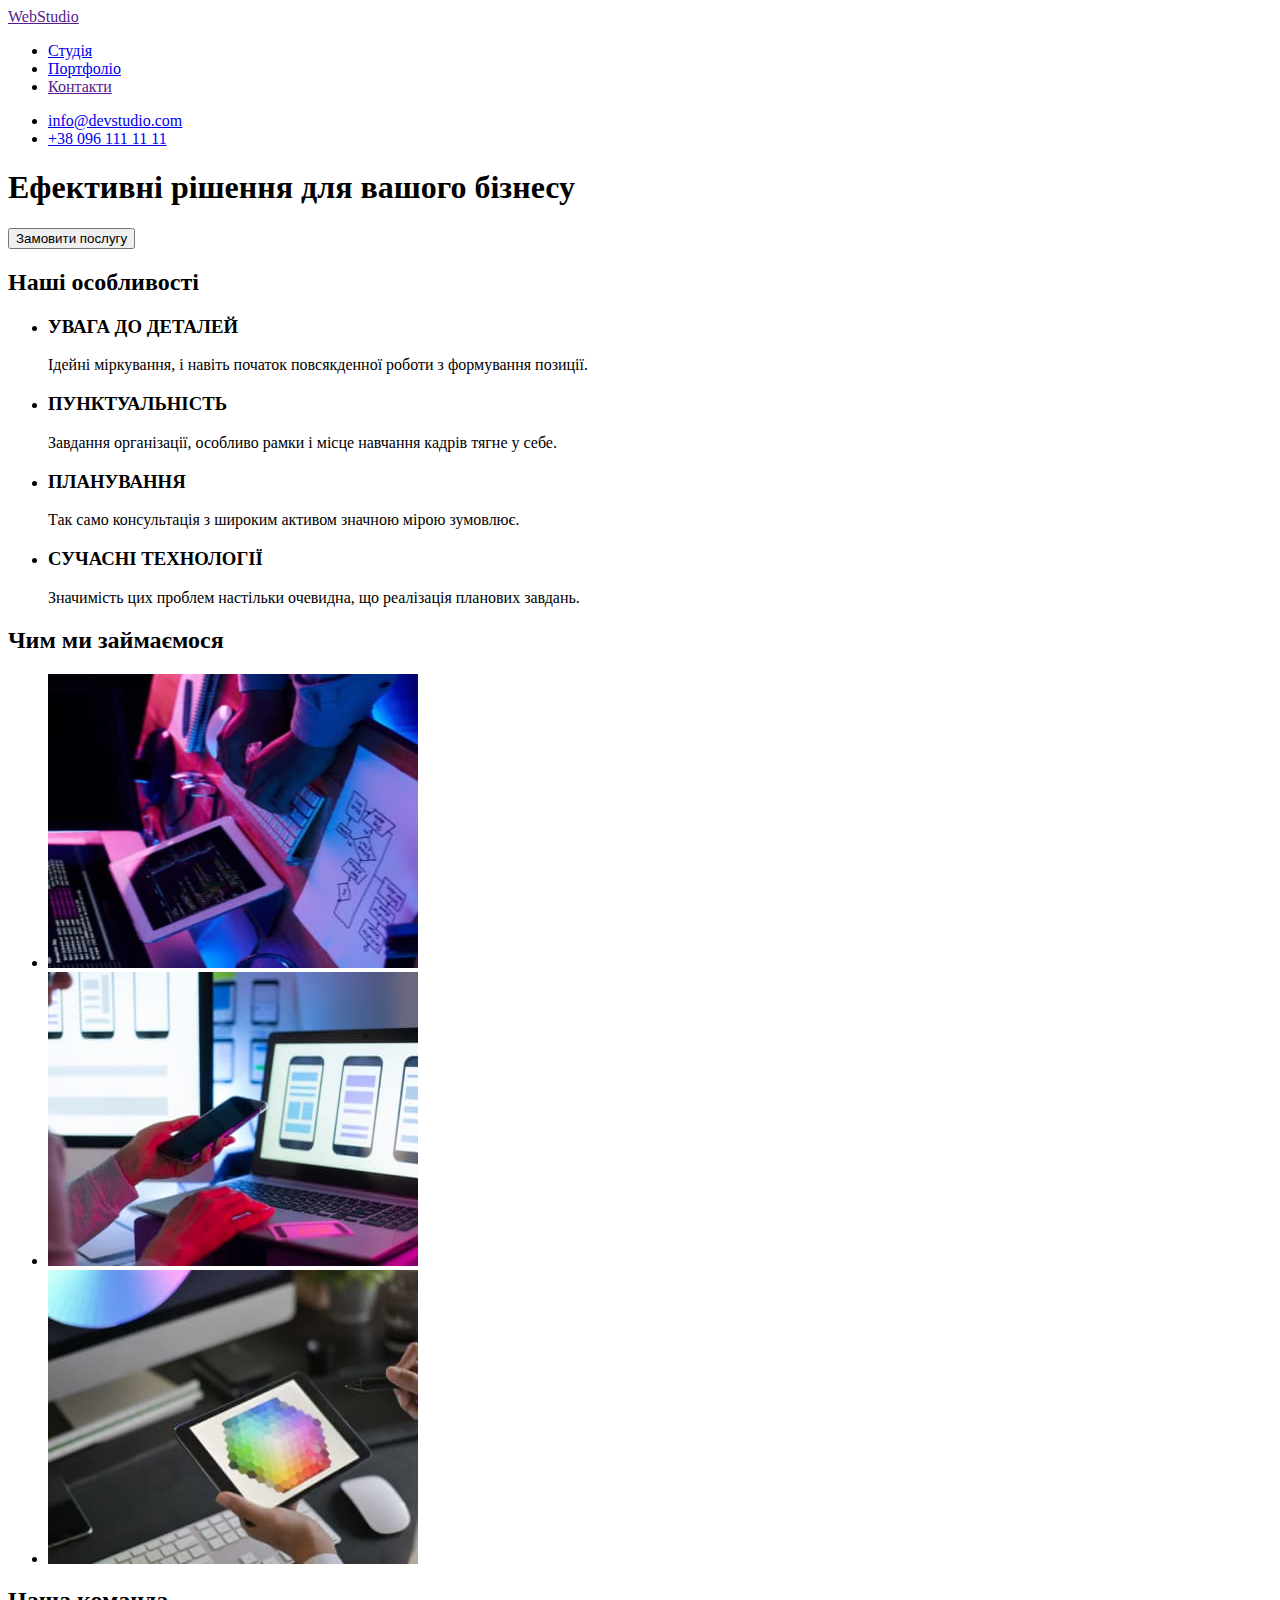
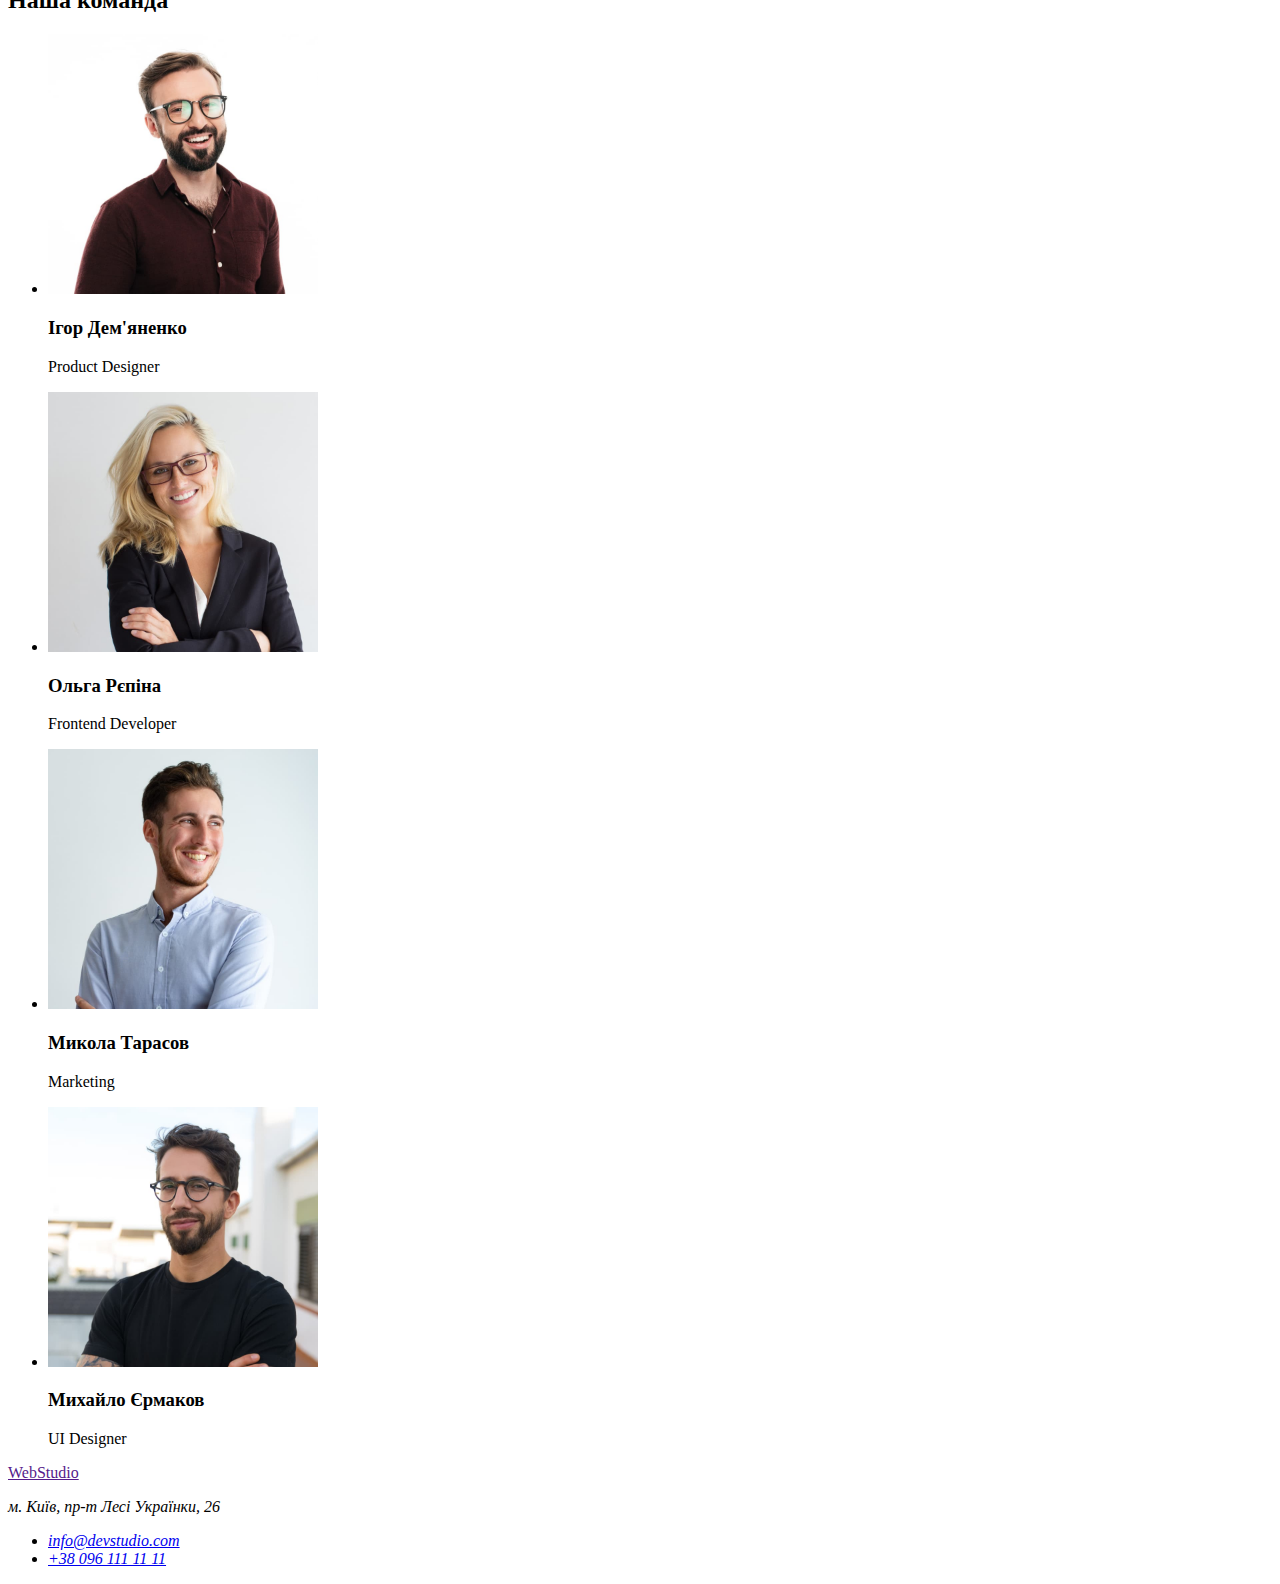
==== index.html @ 7de59d78 "Add gitignore, pictures, header in portfolio" ====
<!DOCTYPE html>
<html lang="uk">
<head>
    <meta charset="UTF-8">
    <meta http-equiv="X-UA-Compatible" content="IE=edge">
    <meta name="viewport" content="width=device-width, initial-scale=1.0">
    <title>Студія</title>
</head>
<body>
    <!--Хедер-->
    <header>
         <nav>
            <a href="">
             WebStudio
             </a>

         <ul>
             <li><a href="./index.html">Студія</a></li>
             <li><a href="./portfolio.html">Портфоліо</a></li>
             <li><a href="">Контакти</a></li>
         </ul>
         </nav>

         <ul>
             <li><a href="mailto:info@devstudio.com">info@devstudio.com</a></li>
             <li><a href="tel:+380961111111">+38 096 111 11 11</a></li>
         </ul>
    </header>

    <main>
     <section>
             <h1>Ефективні рішення для вашого бізнесу</h1>
              <button type="button">Замовити послугу</button>
     </section>
    
     <!--Переваги-->
     <section>
         <h2>Наші особливості</h2>
         <ul>
             <li>
                 <h3>УВАГА ДО ДЕТАЛЕЙ</h3>
                 <p>Ідейні міркування, і навіть початок повсякденної роботи з формування позиції.</p>
             </li>
             <li>
                 <h3>ПУНКТУАЛЬНІСТЬ</h3>
                 <p>Завдання організації, особливо рамки і місце навчання кадрів тягне у себе.</p>
             </li>
             <li>
                 <h3>ПЛАНУВАННЯ</h3> 
                 <p>Так само консультація з широким активом значною мірою зумовлює.</p>
             </li>
             <li>
                 <h3>СУЧАСНІ ТЕХНОЛОГІЇ</h3> 
                 <p>Значимість цих проблем настільки очевидна, що реалізація планових завдань.</p>
              </li>
             </ul>
     </section>
     <!--Приклади робіт-->
     <section>
         <h2>Чим ми займаємося</h2>
         <ul>
             <li>
                 <img src="./images/box-1.jpg" alt="computer" width="370" height="294">
             </li>
             <li>
                 <img src="./images/box-2.jpg" alt="telephone" width="370">
             </li>
             <li>
                 <img src="./images/box-3.jpg" alt="tablet" width="370">
             </li>
         </ul>
     </section>

     <!--Команда-->
     <section>
        <h2>Наша команда</h2>
        <ul>
             <li> 
                 <img src="./images/igor.jpg" alt="photo-igor" width="270">
                 <h3>Ігор Дем'яненко</h3>
                 <p lang="en">Product Designer</p>
             </li>
               
             <li>
                 <img src="./images/olga.jpg" alt="photo-olga" width="270">
                 <h3>Ольга Рєпіна</h3>
                 <p lang="en">Frontend Developer</p>
             </li>
           
             <li>
                 <img src="./images/mykola.jpg" alt="photo-mykola" width="270">
                 <h3>Микола Тарасов</h3>
                 <p lang="en">Marketing</p>
             </li>
                
             <li>
                 <img src="./images/myhailo.jpg" alt="photo-myhailo" width="270">
                 <h3>Михайло Єрмаков</h3>
                 <p lang="en">UI Designer</p>
             </li>
         </ul>
     </section>
    </main>
    <!--Футер-->
    <footer>
         <a href="">
            WebStudio
         </a>
         <address>
            <p>м. Київ, пр-т Лесі Українки, 26</p> 
         <ul>
            <li><a href="mailto:info@devstudio.com">info@devstudio.com</a></li>
            <li><a href="tel:+380961111111">+38 096 111 11 11</a></li>
         </ul>
         </address>
    </footer>
</body>
</html>
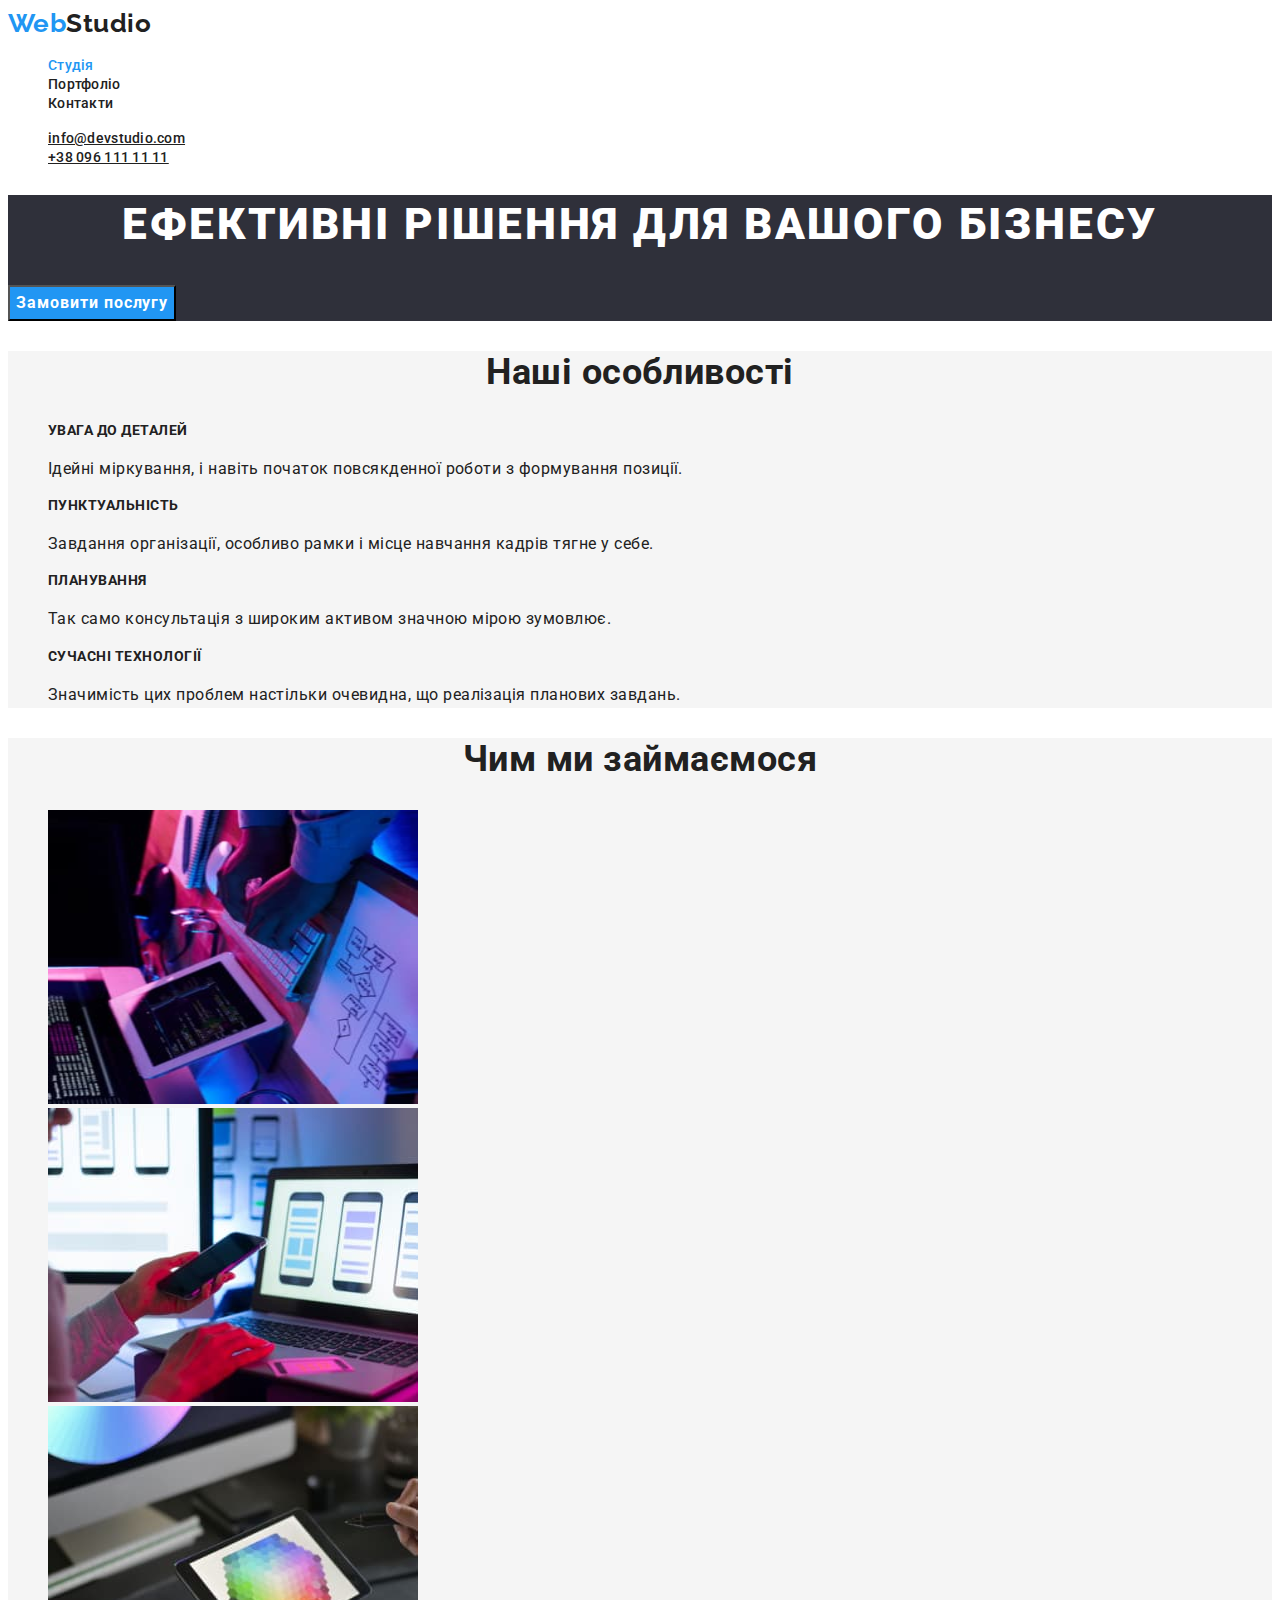
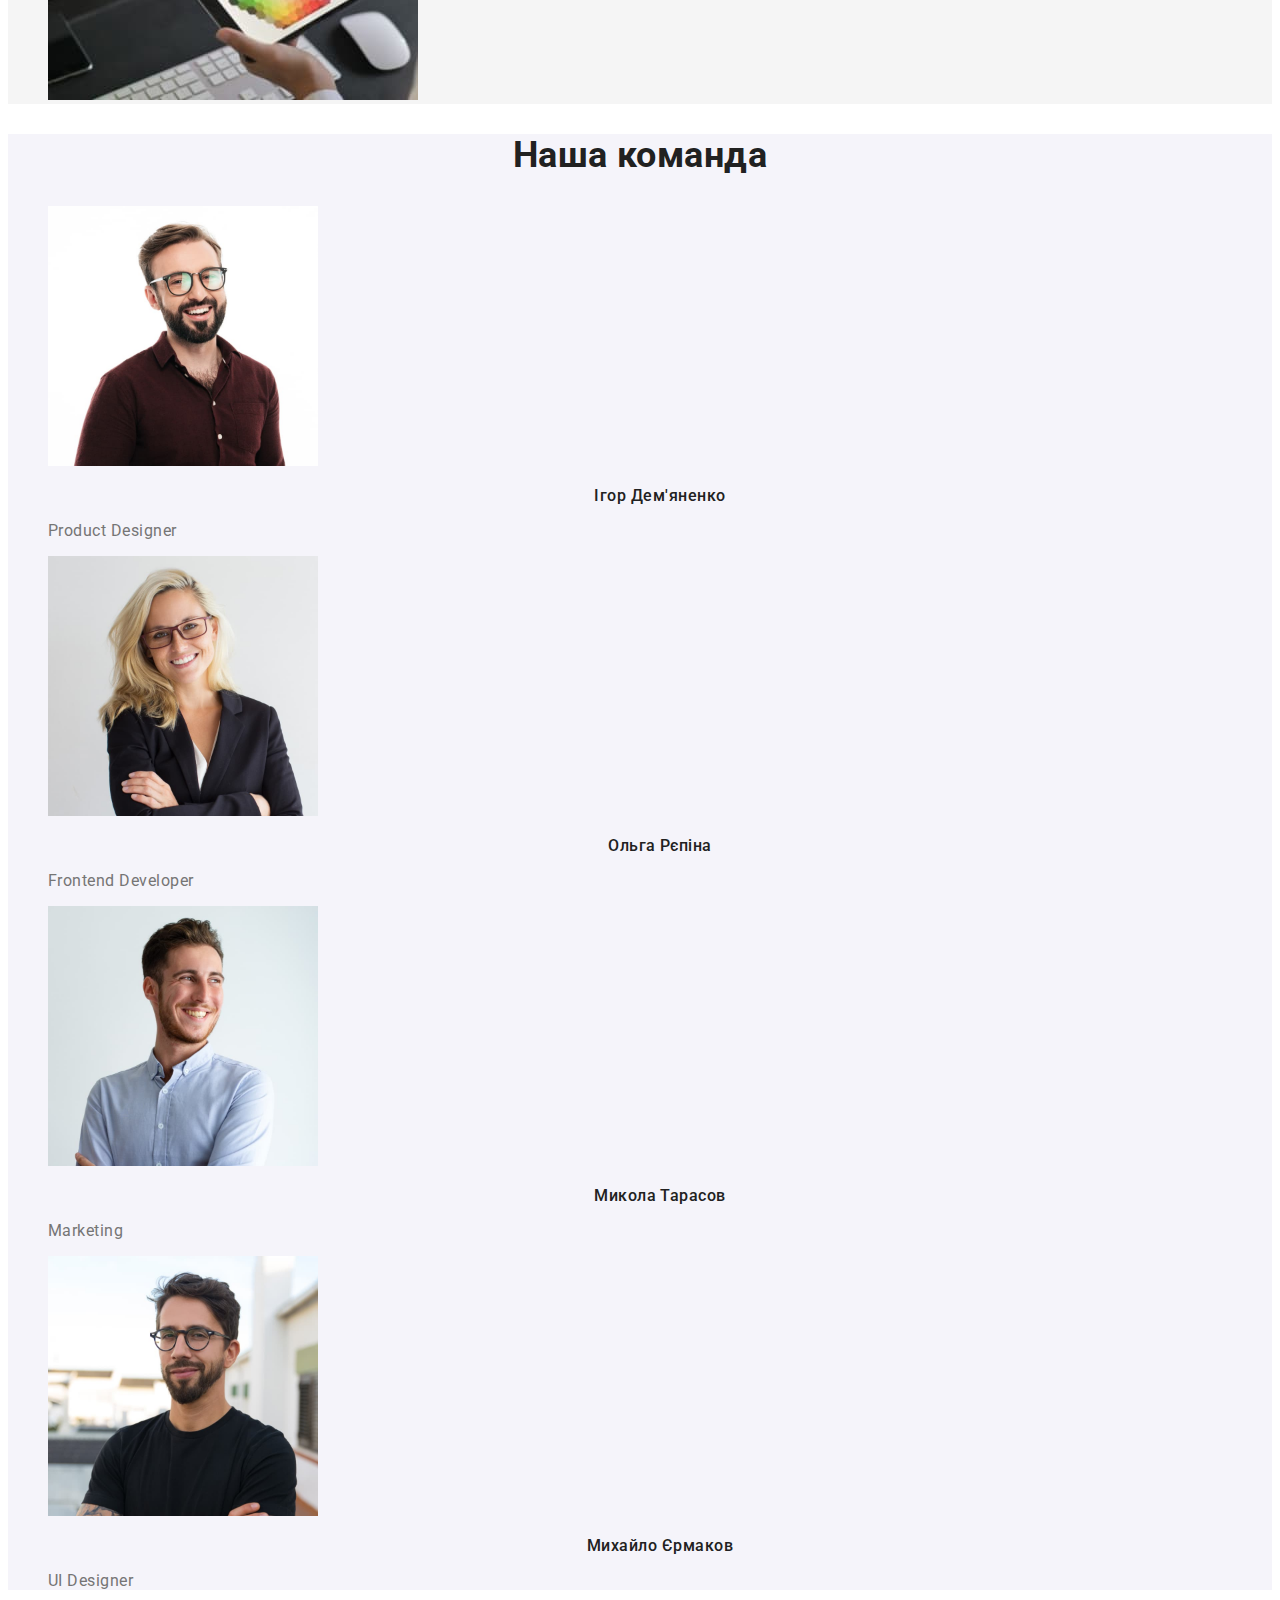
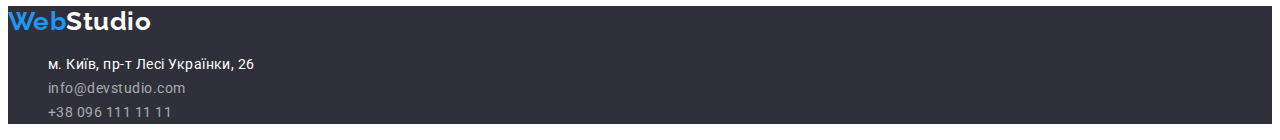
==== commit f38d097a: "add css index.html" ====
--- a/index.html
+++ b/index.html
@@ -5,60 +5,68 @@
     <meta http-equiv="X-UA-Compatible" content="IE=edge">
     <meta name="viewport" content="width=device-width, initial-scale=1.0">
     <title>Студія</title>
+    <link 
+    href="https://fonts.googleapis.com/css2?family=Raleway:wght@700&family=Roboto:wght@400;500;700;900&display=swap"
+    rel="stylesheet"
+    />
+    <link rel="stylesheet" href="./css/styles.css">
 </head>
-<body>
+<body class="page">
+   
     <!--Хедер-->
     <header>
          <nav>
-            <a href="">
-             WebStudio
+            <a class="logo-link" href="./index.html">Web<span class="logo">Studio</span>
              </a>
 
-         <ul>
-             <li><a href="./index.html">Студія</a></li>
-             <li><a href="./portfolio.html">Портфоліо</a></li>
-             <li><a href="">Контакти</a></li>
+         <ul class="site-nav list">
+             <li><a href="./index.html" class="link current">Студія</a></li>
+             <li><a href="./portfolio.html" class="link">Портфоліо</a></li>
+             <li><a href="" class="link">Контакти</a></li>
          </ul>
          </nav>
 
-         <ul>
-             <li><a href="mailto:info@devstudio.com">info@devstudio.com</a></li>
-             <li><a href="tel:+380961111111">+38 096 111 11 11</a></li>
+         <ul class="connect-nav list">
+             <li><a href="mailto:info@devstudio.com" class="link">info@devstudio.com</a></li>
+             <li><a href="tel:+380961111111"class="link" >+38 096 111 11 11</a></li>
          </ul>
     </header>
 
+
+    <!--Main-->
     <main>
-     <section>
-             <h1>Ефективні рішення для вашого бізнесу</h1>
-              <button type="button">Замовити послугу</button>
+     <section class="hero">
+             <h1  class="hero-title">Ефективні рішення для вашого бізнесу</h1>
+             <button class="button" type="button">Замовити послугу</button>
      </section>
     
-     <!--Переваги-->
-     <section>
-         <h2>Наші особливості</h2>
-         <ul>
+     <!--Benefits-->
+     <section class="section benefits">
+         <h2 class="section-title">Наші особливості</h2>
+         <ul class="benefits list">
              <li>
-                 <h3>УВАГА ДО ДЕТАЛЕЙ</h3>
-                 <p>Ідейні міркування, і навіть початок повсякденної роботи з формування позиції.</p>
+                 <h3 class="title">УВАГА ДО ДЕТАЛЕЙ</h3>
+                 <p class="text">Ідейні міркування, і навіть початок повсякденної роботи з формування позиції.</p>
              </li>
              <li>
-                 <h3>ПУНКТУАЛЬНІСТЬ</h3>
-                 <p>Завдання організації, особливо рамки і місце навчання кадрів тягне у себе.</p>
+                 <h3 class="title">ПУНКТУАЛЬНІСТЬ</h3>
+                 <p class="text">Завдання організації, особливо рамки і місце навчання кадрів тягне у себе.</p>
              </li>
              <li>
-                 <h3>ПЛАНУВАННЯ</h3> 
-                 <p>Так само консультація з широким активом значною мірою зумовлює.</p>
+                 <h3 class="title">ПЛАНУВАННЯ</h3> 
+                 <p class="text">Так само консультація з широким активом значною мірою зумовлює.</p>
              </li>
              <li>
-                 <h3>СУЧАСНІ ТЕХНОЛОГІЇ</h3> 
-                 <p>Значимість цих проблем настільки очевидна, що реалізація планових завдань.</p>
+                 <h3 class="title">СУЧАСНІ ТЕХНОЛОГІЇ</h3> 
+                 <p class="text">Значимість цих проблем настільки очевидна, що реалізація планових завдань.</p>
               </li>
              </ul>
-     </section>
-     <!--Приклади робіт-->
-     <section>
-         <h2>Чим ми займаємося</h2>
-         <ul>
+     </section >
+   
+     <!--Work examples-->
+     <section class="section work">
+         <h2 class="section-title">Чим ми займаємося</h2>
+         <ul class="work-examples list">
              <li>
                  <img src="./images/box-1.jpg" alt="computer" width="370" height="294">
              </li>
@@ -71,46 +79,48 @@
          </ul>
      </section>
 
-     <!--Команда-->
-     <section>
-        <h2>Наша команда</h2>
-        <ul>
-             <li> 
-                 <img src="./images/igor.jpg" alt="photo-igor" width="270">
-                 <h3>Ігор Дем'яненко</h3>
-                 <p lang="en">Product Designer</p>
+     <!--Team-->
+     <section class="section team">
+        <h2 class="section-title">Наша команда</h2>
+        <ul class="team list">
+             <li class="person-info"> 
+                 <img class="photo" src="./images/igor.jpg" alt="photo-igor" width="270">
+                 <h3 class="title">Ігор Дем'яненко</h3>
+                 <p class="text" lang="en">Product Designer</p>
              </li>
                
-             <li>
+             <li class="person-info" >
                  <img src="./images/olga.jpg" alt="photo-olga" width="270">
-                 <h3>Ольга Рєпіна</h3>
-                 <p lang="en">Frontend Developer</p>
+                 <h3 class="title">Ольга Рєпіна</h3>
+                 <p class="text" lang="en">Frontend Developer</p>
              </li>
            
-             <li>
+             <li class="person-info">
                  <img src="./images/mykola.jpg" alt="photo-mykola" width="270">
-                 <h3>Микола Тарасов</h3>
-                 <p lang="en">Marketing</p>
+                 <h3 class="title" >Микола Тарасов</h3>
+                 <p class="text"lang="en">Marketing</p>
              </li>
                 
-             <li>
+             <li class="person-info">
                  <img src="./images/myhailo.jpg" alt="photo-myhailo" width="270">
-                 <h3>Михайло Єрмаков</h3>
-                 <p lang="en">UI Designer</p>
+                 <h3 class="title">Михайло Єрмаков</h3>
+                 <p class="text"lang="en">UI Designer</p>
              </li>
          </ul>
      </section>
     </main>
+   
+   
     <!--Футер-->
     <footer>
-         <a href="">
-            WebStudio
-         </a>
+        <a class="logo-link" href="./index.html">Web<span class="logo-sec">Studio</span>
+        </a>
          <address>
-            <p>м. Київ, пр-т Лесі Українки, 26</p> 
-         <ul>
-            <li><a href="mailto:info@devstudio.com">info@devstudio.com</a></li>
-            <li><a href="tel:+380961111111">+38 096 111 11 11</a></li>
+         <ul class="connect-foot list">
+            <li><a href="https://goo.gl/maps/CPtrU1FHBa2aNyZL9" class="phys-add link" target="_blank" rel="noopener noreferrer nofollow">м. Київ, пр-т Лесі
+                Українки, 26</a></li>
+            <li><a href="mailto:info@devstudio.com" class="link">info@devstudio.com</a></li>
+            <li><a href="tel:+380961111111" class="link">+38 096 111 11 11</a></li>
          </ul>
          </address>
     </footer>
--- a/css/styles.css
+++ b/css/styles.css
@@ -0,0 +1,206 @@
+:root{
+    --main-text-color: #212121;
+    --additional-text-color:#757575;
+    --accent-color:#2196F3;
+    --selection-text-color:#FFFFFF;
+    --main-background-color:#FFFFFF;
+    --hero-background-color:#2F303A;
+    --section-work-background-color:#F5F5F5;
+    --section-team-background-color:#F5F4FA;
+    --footer-text-color:rgba(255, 255, 255, 0.6);
+}
+
+body{
+    background-color:var(--main-background-color) ;
+    color:var(--main-text-color) ;
+    font-family: Roboto, sans-serif;
+    letter-spacing: 0.03em;
+}
+
+.list {
+    list-style: none;
+}
+
+/* Основний колір тексту: #212121; */
+/* Додатковий колір тексту: #757575; */
+/* Білий : #FFFFFF; */
+/* Акцент : #2196F3 */
+
+/* Шапка background: #FFFFFF; */
+/* Секція 2 та футер #2F303A */
+/* Секціям Чим ми займаємося #F5F5F5 */
+/* Наша команда : #F5F4FA; */
+
+
+/* Logo */
+.logo-link,.logo,.logo-sec {
+    color:#000000;
+    color:var(--main-text-color);
+    font-family: Raleway, sans-serif;
+    font-weight: 700;
+    font-size: 26px;
+    line-height: 1.19;
+    text-decoration-line: none;
+}
+
+.logo-link {
+    color: var(--accent-color);
+}
+
+.logo-sec{
+    color: var(--main-background-color);
+}
+
+
+/* Site nav */
+.site-nav .link {
+    color:var(--main-text-color);
+    font-weight: 500;
+    font-size: 14px;
+    line-height: 1.14;
+    letter-spacing: 0.02em;
+    text-decoration-line: none;
+}
+
+.site-nav .link:hover,
+.site-nav .link:focus {
+    color:var(--accent-color);
+}
+.site-nav .link.current{
+    color:var(--accent-color);
+}
+
+ 
+/* Connect-nav */
+.connect-nav .link{
+     color:var(--main-text-color);
+     font-weight: 500;
+     font-size: 14px;
+     line-height: 1.14;
+     letter-spacing: 0.02em;
+     
+}
+
+.connect-nav .link:hover,
+.connect-nav .link:focus {
+    color:var(--accent-color);
+}
+
+
+/* Hero */
+.hero {
+    background-color:var(--hero-background-color);
+}
+.hero-title {
+     color: var(--selection-text-color) ;
+     font-weight: 900;
+     font-size: 44px;
+     line-height: 1.36;
+     text-align: center;
+     letter-spacing: 0.06em;
+     text-transform: uppercase; 
+}
+
+
+/* Sections */
+.section-title{
+     color:#var(--main-text-color) ;
+     font-weight: 700;
+     font-size: 36px;
+     line-height: 1.17;
+     text-align: center;
+}
+
+
+/* Benefits */
+.benefits {
+     background-color: var(--section-work-background-color);
+}
+.benefits .title {
+     color:var(--main-text-color) ;
+     font-weight: 700;
+     font-size: 14px;
+     line-height: 1.14;
+     text-transform: uppercase;
+}
+.benefits .text{
+     color:var(--additional-text-color)
+     font-size: 14px;
+     line-height: 1.71;
+}
+
+
+/* work examples */
+.work {
+    background-color:var(--section-work-background-color);
+}
+
+/* Team */
+.team {
+    background-color: var(--section-team-background-color);
+    
+}
+.team .rerson-info{
+    background-color: var(--main-background-color);
+}
+
+.team .title{
+     color:var(--main-text-color);
+     font-weight: 500;
+     font-size: 16px;
+     line-height: 1.19;
+     text-align: center;
+}
+.team .text {
+     color:var(--additional-text-color) ;
+     font-size: 16px;
+     line-height: 1.19
+     text-align: center ;
+}
+
+
+
+/* Button */
+.button{
+     font-family: inherit;
+     color:var(--selection-text-color);
+     background-color:var(--accent-color);
+     font-weight: 700;
+     font-size: 16px;
+     line-height: 1.88;
+     display: flex;
+     align-items: center;
+     text-align: center;
+     letter-spacing: 0.06em;
+}
+
+
+/* Projects */
+.projects{
+    background-color: var(--section-work-background-color);
+}
+
+
+
+/* Футер */
+footer{
+    background-color: var(--hero-background-color);
+}
+
+.connect-foot .link{
+     color: var(--footer-text-color);
+     font-style: normal;
+     font-size: 14px;
+     line-height: 1.71;
+     text-decoration-line: none;
+}
+.connect-foot .phys-add {
+    color:var(--selection-text-color);
+}
+
+.connect-foot .link:hover,
+.connect-foot .link:focus {
+     color: var(--accent-color);
+}
+
+ 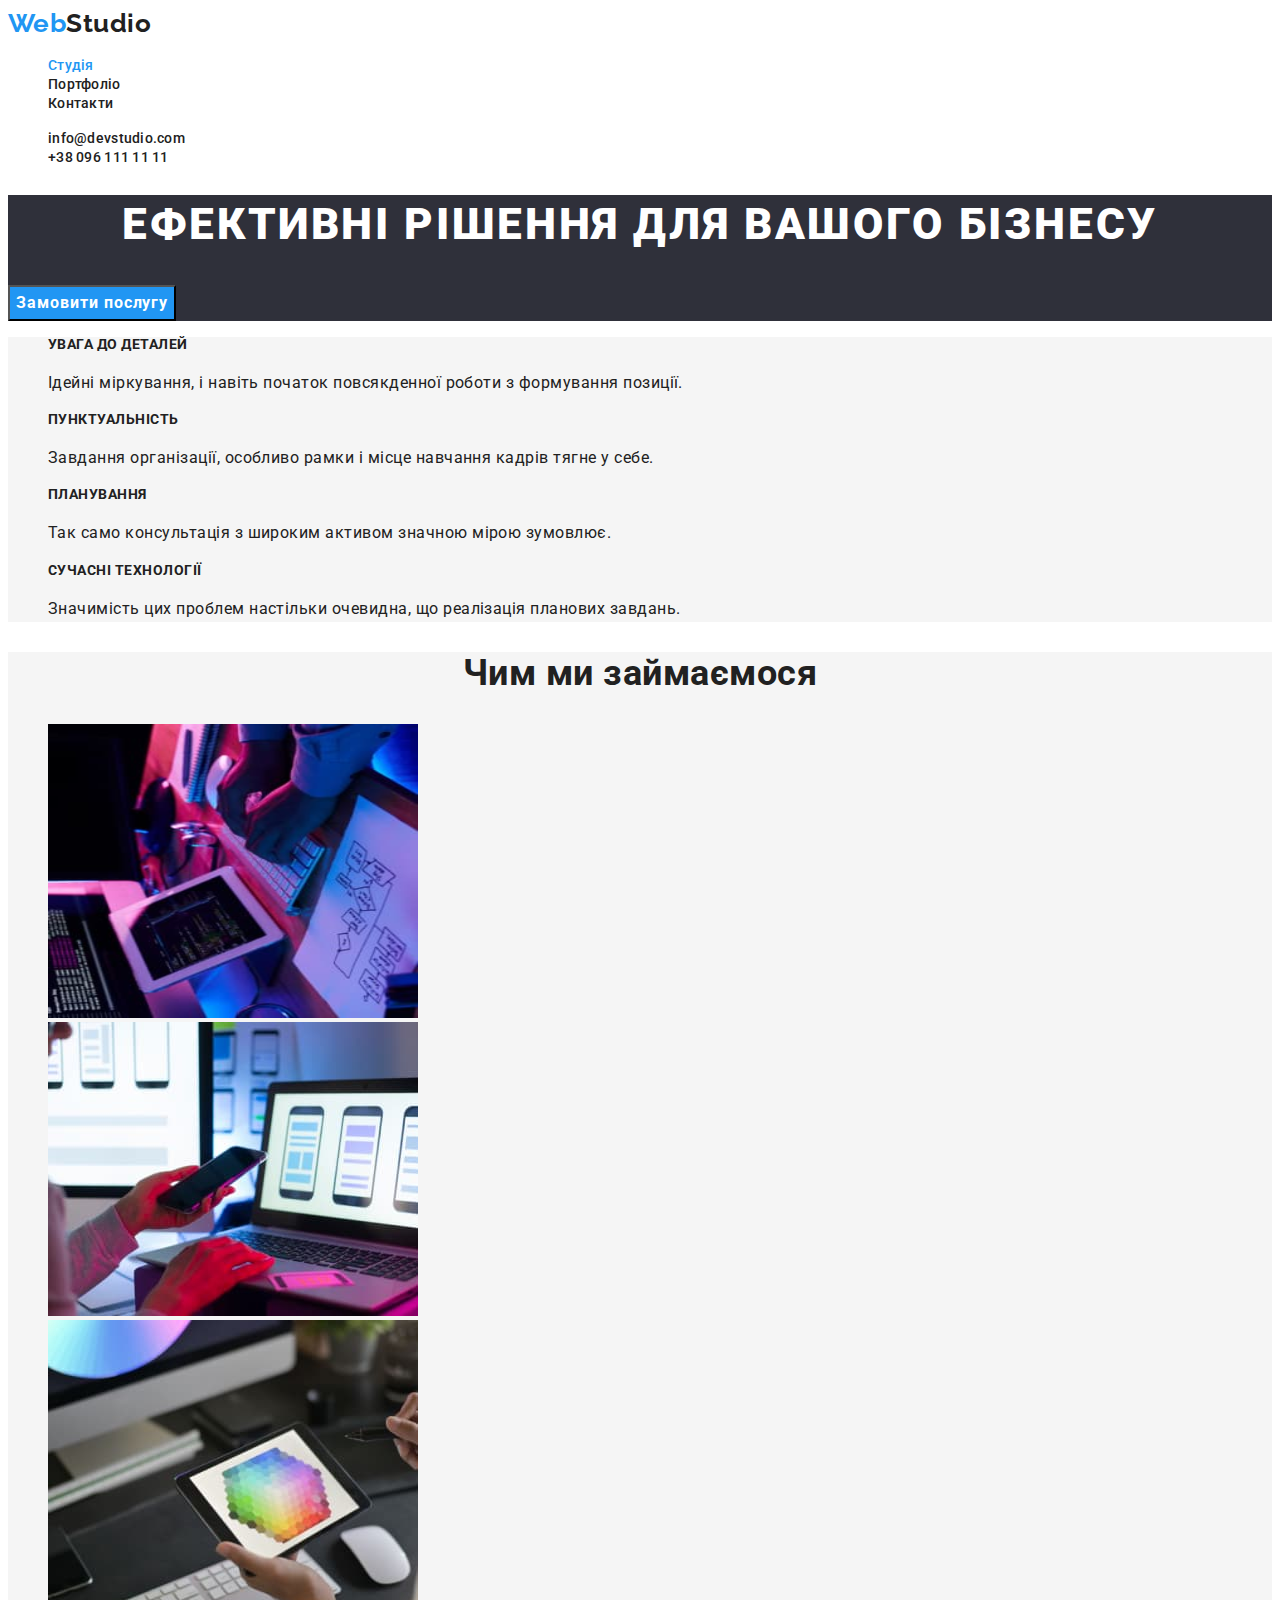
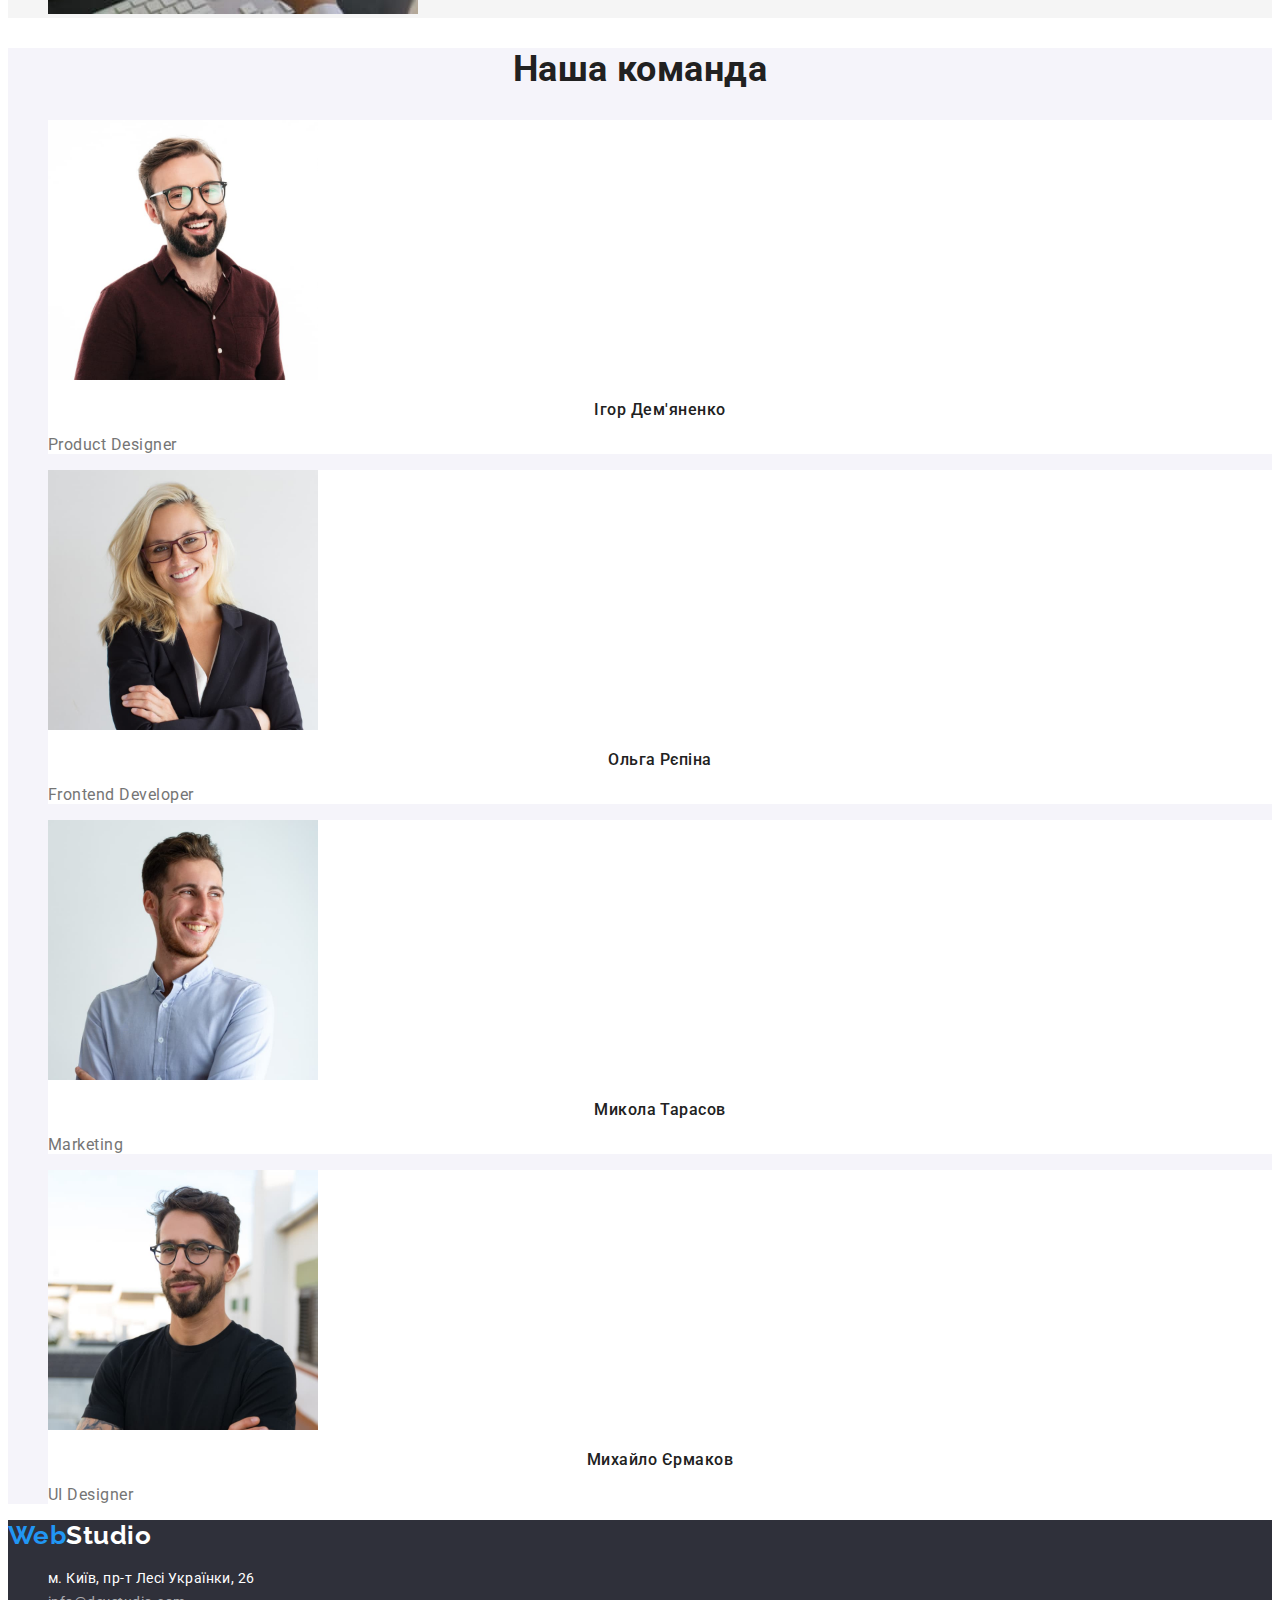
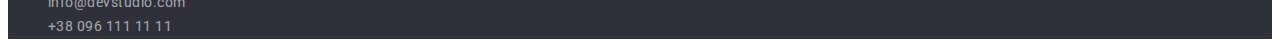
==== commit cbbd2a29: "Додає фінальний css" ====
--- a/index.html
+++ b/index.html
@@ -5,8 +5,7 @@
     <meta http-equiv="X-UA-Compatible" content="IE=edge">
     <meta name="viewport" content="width=device-width, initial-scale=1.0">
     <title>Студія</title>
-    <link 
-    href="https://fonts.googleapis.com/css2?family=Raleway:wght@700&family=Roboto:wght@400;500;700;900&display=swap"
+    <link  href="https://fonts.googleapis.com/css2?family=Raleway:wght@700&family=Roboto:wght@400;500;700;900&display=swap"
     rel="stylesheet"
     />
     <link rel="stylesheet" href="./css/styles.css">
@@ -28,7 +27,7 @@
 
          <ul class="connect-nav list">
              <li><a href="mailto:info@devstudio.com" class="link">info@devstudio.com</a></li>
-             <li><a href="tel:+380961111111"class="link" >+38 096 111 11 11</a></li>
+             <li><a href="tel:+380961111111" class="link">+38 096 111 11 11</a></li>
          </ul>
     </header>
 
@@ -42,7 +41,7 @@
     
      <!--Benefits-->
      <section class="section benefits">
-         <h2 class="section-title">Наші особливості</h2>
+         <h2 hidden class="section-title">Наші особливості</h2>
          <ul class="benefits list">
              <li>
                  <h3 class="title">УВАГА ДО ДЕТАЛЕЙ</h3>
@@ -98,13 +97,13 @@
              <li class="person-info">
                  <img src="./images/mykola.jpg" alt="photo-mykola" width="270">
                  <h3 class="title" >Микола Тарасов</h3>
-                 <p class="text"lang="en">Marketing</p>
+                 <p class="text" lang="en">Marketing</p>
              </li>
                 
              <li class="person-info">
                  <img src="./images/myhailo.jpg" alt="photo-myhailo" width="270">
                  <h3 class="title">Михайло Єрмаков</h3>
-                 <p class="text"lang="en">UI Designer</p>
+                 <p class="text" lang="en">UI Designer</p>
              </li>
          </ul>
      </section>
--- a/css/styles.css
+++ b/css/styles.css
@@ -10,7 +10,7 @@
     --footer-text-color:rgba(255, 255, 255, 0.6);
 }
 
-body{
+body {
     background-color:var(--main-background-color) ;
     color:var(--main-text-color) ;
     font-family: Roboto, sans-serif;
@@ -78,7 +78,7 @@
      font-size: 14px;
      line-height: 1.14;
      letter-spacing: 0.02em;
-     
+     text-decoration-line: none;
 }
 
 .connect-nav .link:hover,
@@ -140,7 +140,7 @@
     background-color: var(--section-team-background-color);
     
 }
-.team .rerson-info{
+.person-info{
     background-color: var(--main-background-color);
 }
 
@@ -151,35 +151,64 @@
      line-height: 1.19;
      text-align: center;
 }
-.team .text {
+.team .text{
      color:var(--additional-text-color) ;
      font-size: 16px;
      line-height: 1.19
      text-align: center ;
 }
 
-
-
-/* Button */
-.button{
+/* Buttons */
+.button {
+    font-family: inherit;
+    color: var(--selection-text-color);
+    background-color: var(--accent-color);
+    font-weight: 700;
+    font-size: 16px;
+    line-height: 1.88;
+    display: flex;
+    align-items: center;
+    text-align: center;
+    letter-spacing: 0.06em;
+}
+
+.button-filter{
      font-family: inherit;
-     color:var(--selection-text-color);
-     background-color:var(--accent-color);
-     font-weight: 700;
+     color: var(--main-text-color);
+     font-weight: 500;
      font-size: 16px;
-     line-height: 1.88;
-     display: flex;
-     align-items: center;
-     text-align: center;
-     letter-spacing: 0.06em;
-}
+     line-height: 1.62;
+     text-align: center;
+}
+
+.button-filter:active{
+    background-color: var(--accent-color);
+}
+  
+
+.button-filter:hover,
+.button-filter:focus{
+    background-color:var(--accent-color);
+    color: var(--selection-text-color);
+}
+
 
 
 /* Projects */
 .projects{
     background-color: var(--section-work-background-color);
 }
-
+.projects-title {
+     font-weight: 700;
+     font-size: 18px;
+     line-height: 2.00;
+     letter-spacing: 0.06em;
+}
+.projects-text{
+    color: var(--additional-text-color);
+    font-size: 16px;
+    line-height: 1.88;
+}
 
 
 /* Футер */
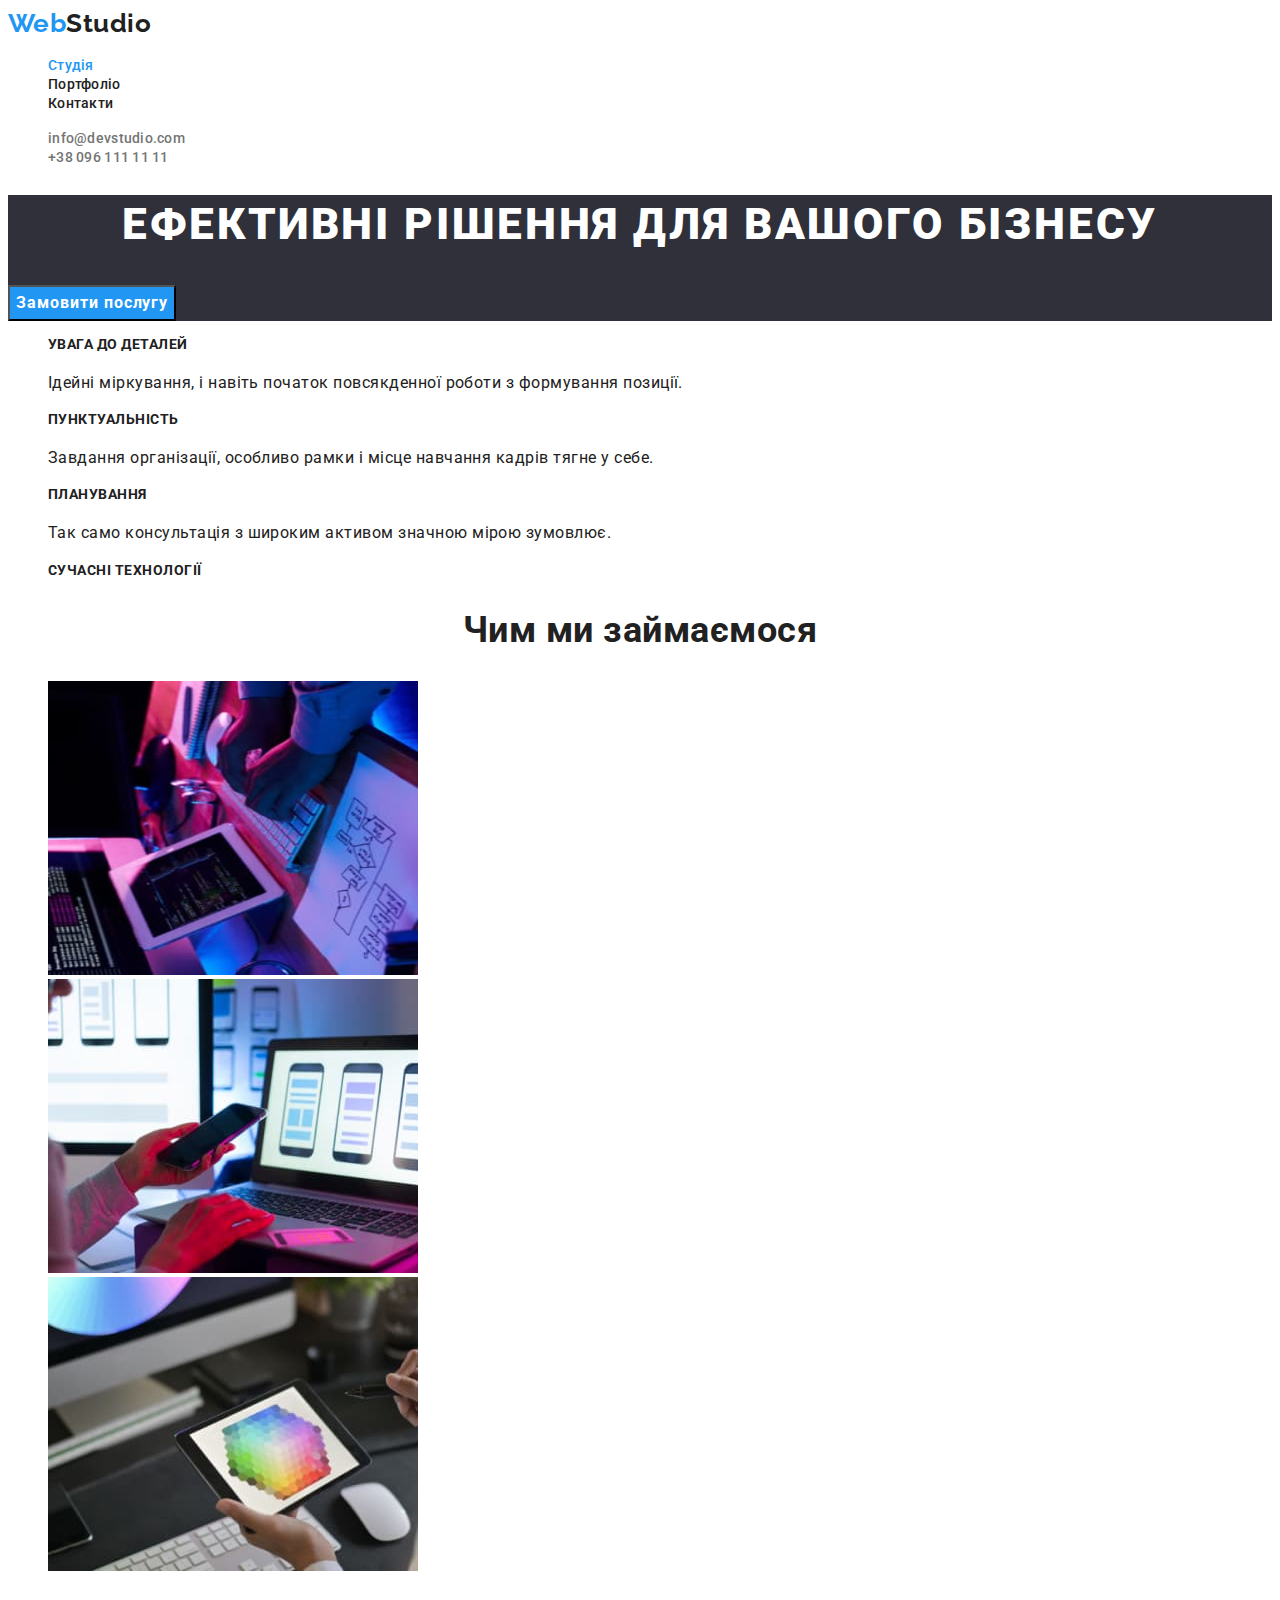
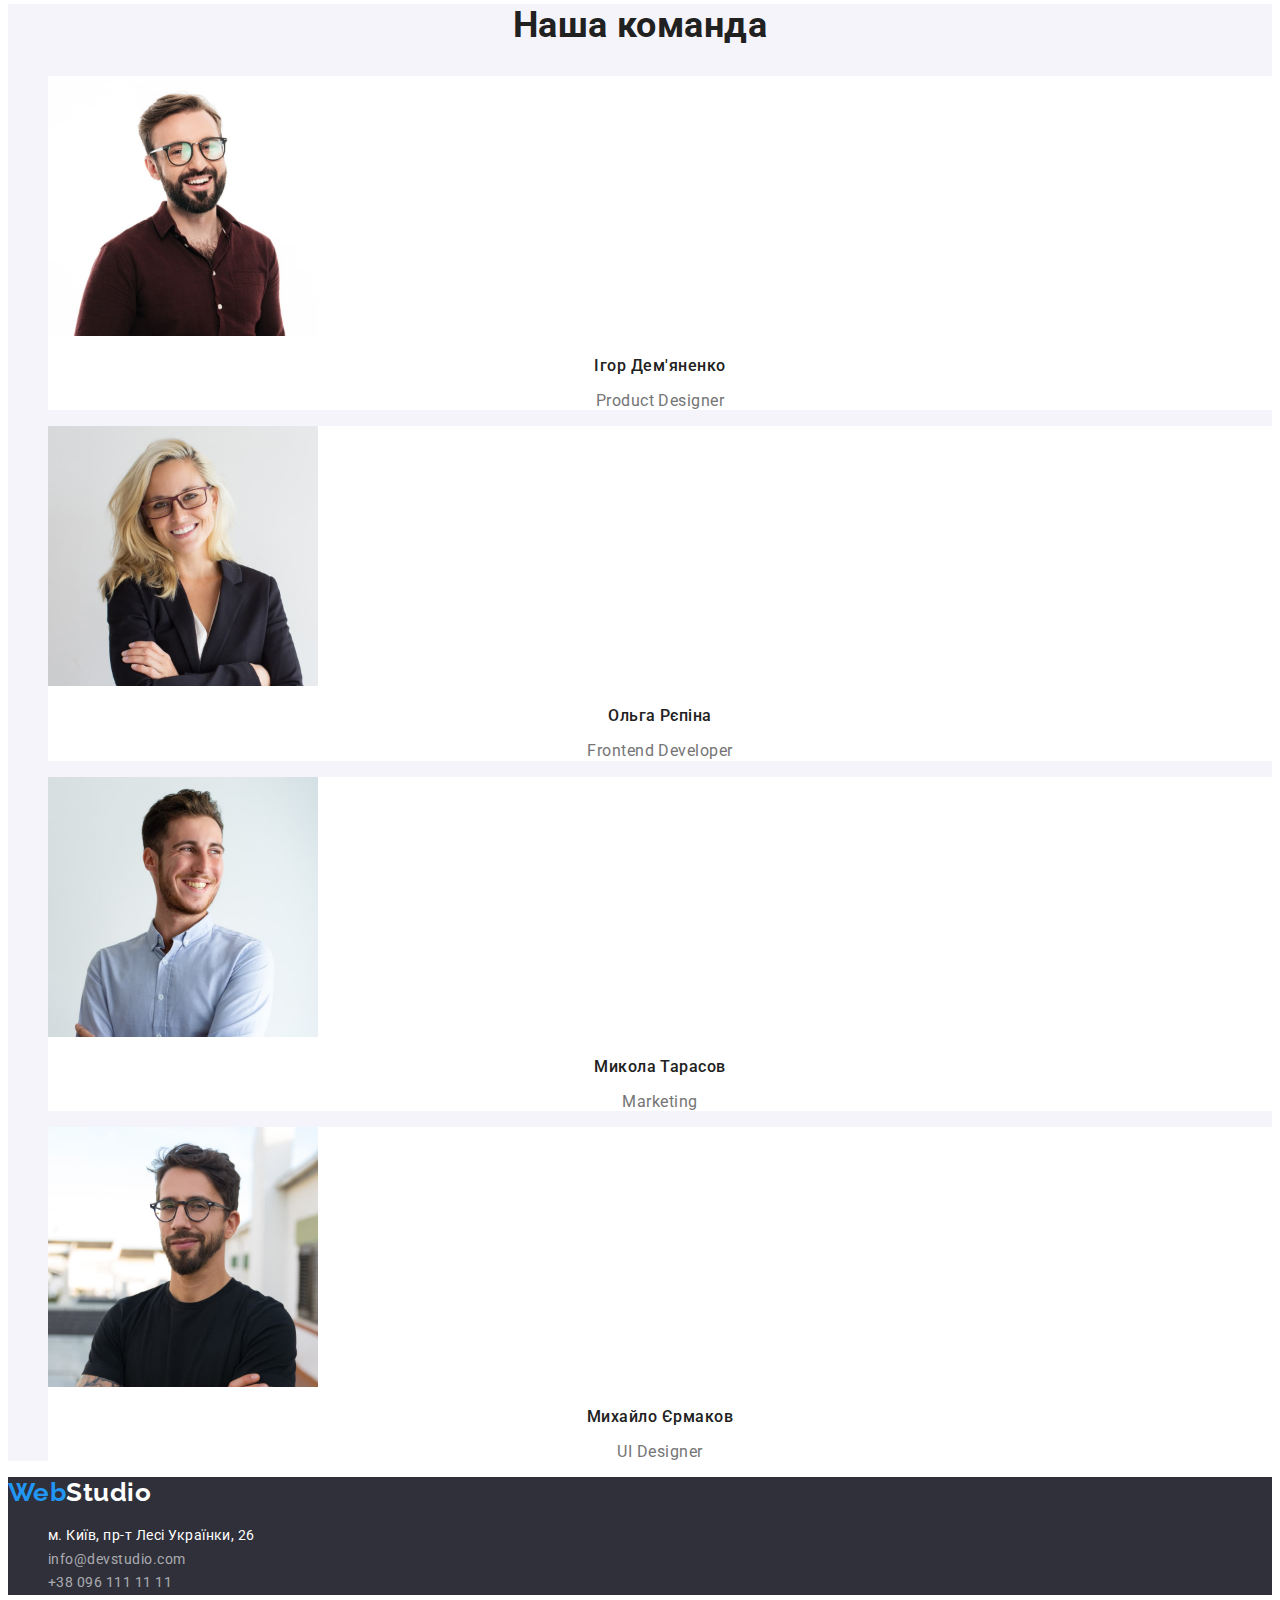
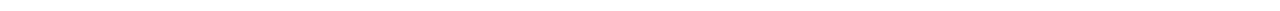
==== commit 7c98f8c6: "Додає виправлення" ====
--- a/index.html
+++ b/index.html
@@ -5,30 +5,29 @@
     <meta http-equiv="X-UA-Compatible" content="IE=edge">
     <meta name="viewport" content="width=device-width, initial-scale=1.0">
     <title>Студія</title>
-    <link  href="https://fonts.googleapis.com/css2?family=Raleway:wght@700&family=Roboto:wght@400;500;700;900&display=swap"
-    rel="stylesheet"
-    />
+    <link href="https://fonts.googleapis.com/css2?family=Raleway:wght@700&family=Roboto:wght@400;500;700;900&display=swap"
+        rel="stylesheet">
     <link rel="stylesheet" href="./css/styles.css">
 </head>
 <body class="page">
    
     <!--Хедер-->
     <header>
-         <nav>
+        <nav>
             <a class="logo-link" href="./index.html">Web<span class="logo">Studio</span>
-             </a>
-
-         <ul class="site-nav list">
-             <li><a href="./index.html" class="link current">Студія</a></li>
-             <li><a href="./portfolio.html" class="link">Портфоліо</a></li>
-             <li><a href="" class="link">Контакти</a></li>
-         </ul>
-         </nav>
-
-         <ul class="connect-nav list">
-             <li><a href="mailto:info@devstudio.com" class="link">info@devstudio.com</a></li>
-             <li><a href="tel:+380961111111" class="link">+38 096 111 11 11</a></li>
-         </ul>
+            </a>
+    
+            <ul class="site-nav list">
+                <li><a href="./index.html" class="link current">Студія</a></li>
+                <li><a href="./portfolio.html" class="link ">Портфоліо</a></li>
+                <li><a href="" class="link">Контакти</a></li>
+            </ul>
+        </nav>
+    
+        <ul class="connect-nav list">
+            <li><a href="mailto:info@devstudio.com" class="link">info@devstudio.com</a></li>
+            <li><a href="tel:+380961111111" class="link">+38 096 111 11 11</a></li>
+        </ul>
     </header>
 
 
@@ -41,23 +40,22 @@
     
      <!--Benefits-->
      <section class="section benefits">
-         <h2 hidden class="section-title">Наші особливості</h2>
+         <h2 class="section-title  visually-hidden">Наші особливості</h2>
          <ul class="benefits list">
              <li>
-                 <h3 class="title">УВАГА ДО ДЕТАЛЕЙ</h3>
-                 <p class="text">Ідейні міркування, і навіть початок повсякденної роботи з формування позиції.</p>
+                 <h3 class="benefits-title">УВАГА ДО ДЕТАЛЕЙ</h3>
+                 <p class="benefits-text">Ідейні міркування, і навіть початок повсякденної роботи з формування позиції.</p>
              </li>
              <li>
-                 <h3 class="title">ПУНКТУАЛЬНІСТЬ</h3>
-                 <p class="text">Завдання організації, особливо рамки і місце навчання кадрів тягне у себе.</p>
+                 <h3 class="benefits-title">ПУНКТУАЛЬНІСТЬ</h3>
+                 <p class="benefits-text">Завдання організації, особливо рамки і місце навчання кадрів тягне у себе.</p>
              </li>
              <li>
-                 <h3 class="title">ПЛАНУВАННЯ</h3> 
-                 <p class="text">Так само консультація з широким активом значною мірою зумовлює.</p>
+                 <h3 class="benefits-title">ПЛАНУВАННЯ</h3> 
+                 <p class="benefits-text">Так само консультація з широким активом значною мірою зумовлює.</p>
              </li>
              <li>
-                 <h3 class="title">СУЧАСНІ ТЕХНОЛОГІЇ</h3> 
-                 <p class="text">Значимість цих проблем настільки очевидна, що реалізація планових завдань.</p>
+                 <h3 class="benefits-title">СУЧАСНІ ТЕХНОЛОГІЇ</h3> 
               </li>
              </ul>
      </section >
--- a/css/styles.css
+++ b/css/styles.css
@@ -34,17 +34,15 @@
 
 /* Logo */
 .logo-link,.logo,.logo-sec {
-    color:#000000;
-    color:var(--main-text-color);
+    color: var(--accent-color);
     font-family: Raleway, sans-serif;
     font-weight: 700;
     font-size: 26px;
     line-height: 1.19;
     text-decoration-line: none;
 }
-
-.logo-link {
-    color: var(--accent-color);
+.logo{
+    color: var(--main-text-color);
 }
 
 .logo-sec{
@@ -73,7 +71,7 @@
  
 /* Connect-nav */
 .connect-nav .link{
-     color:var(--main-text-color);
+     color:var(--additional-text-color);
      font-weight: 500;
      font-size: 14px;
      line-height: 1.14;
@@ -111,19 +109,30 @@
      text-align: center;
 }
 
+.visually-hidden {
+     position: absolute;
+     white-space: nowrap;
+     width: 1px;
+     height: 1px;
+     overflow: hidden;
+     border: 0;
+     padding: 0;
+     clip: rect(0 0 0 0);
+     clip-path: inset(50%);
+     margin: -1px;
+}
+
 
 /* Benefits */
-.benefits {
-     background-color: var(--section-work-background-color);
-}
-.benefits .title {
+
+.benefits-title {
      color:var(--main-text-color) ;
      font-weight: 700;
      font-size: 14px;
      line-height: 1.14;
      text-transform: uppercase;
 }
-.benefits .text{
+.benefits-text{
      color:var(--additional-text-color)
      font-size: 14px;
      line-height: 1.71;
@@ -131,9 +140,7 @@
 
 
 /* work examples */
-.work {
-    background-color:var(--section-work-background-color);
-}
+
 
 /* Team */
 .team {
@@ -154,7 +161,7 @@
 .team .text{
      color:var(--additional-text-color) ;
      font-size: 16px;
-     line-height: 1.19
+     line-height: 1.19;
      text-align: center ;
 }
 
@@ -166,10 +173,9 @@
     font-weight: 700;
     font-size: 16px;
     line-height: 1.88;
-    display: flex;
-    align-items: center;
     text-align: center;
     letter-spacing: 0.06em;
+    cursor: pointer;
 }
 
 .button-filter{
@@ -179,6 +185,8 @@
      font-size: 16px;
      line-height: 1.62;
      text-align: center;
+    letter-spacing: 0.03em;
+     cursor: pointer;
 }
 
 .button-filter:active{
@@ -195,9 +203,7 @@
 
 
 /* Projects */
-.projects{
-    background-color: var(--section-work-background-color);
-}
+
 .projects-title {
      font-weight: 700;
      font-size: 18px;
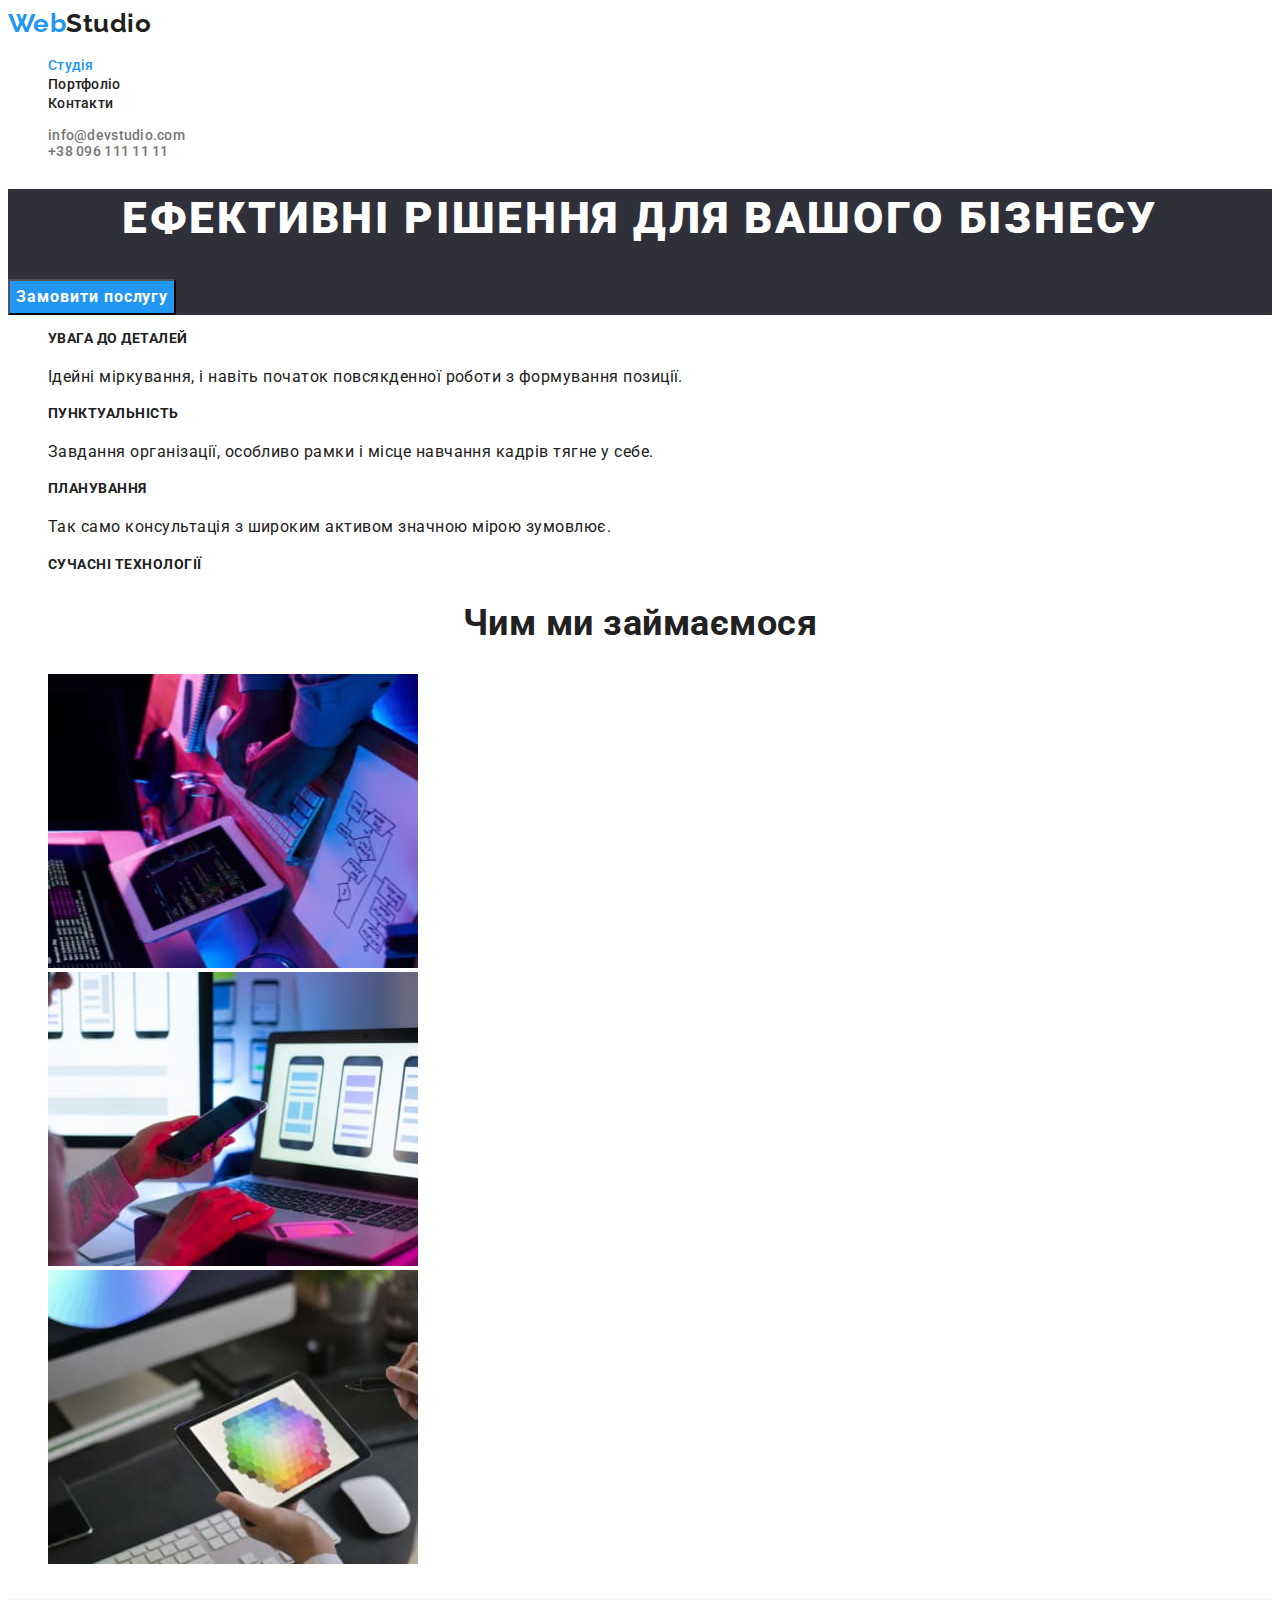
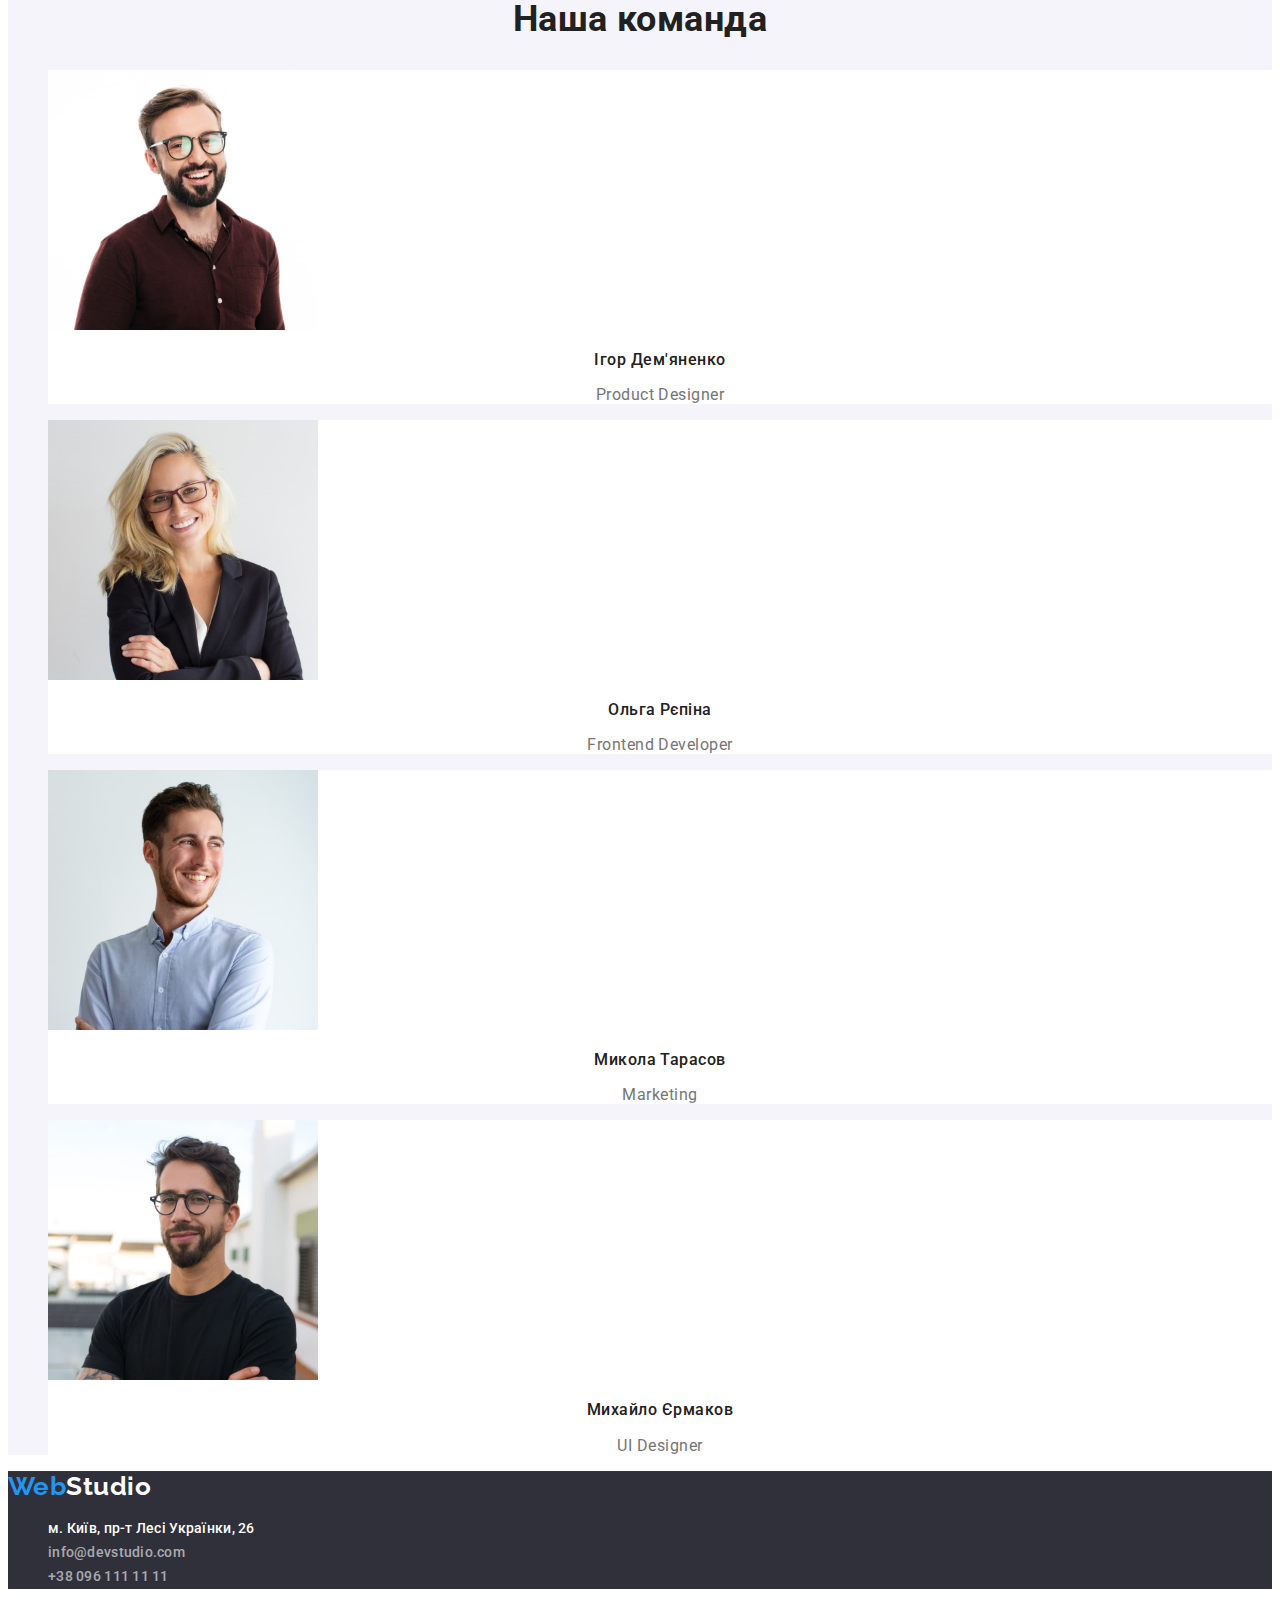
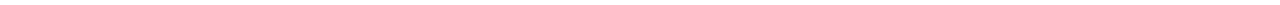
==== commit 9f252592: "Додає фінальні виправлення" ====
--- a/index.html
+++ b/index.html
@@ -18,9 +18,9 @@
             </a>
     
             <ul class="site-nav list">
-                <li><a href="./index.html" class="link current">Студія</a></li>
-                <li><a href="./portfolio.html" class="link ">Портфоліо</a></li>
-                <li><a href="" class="link">Контакти</a></li>
+                <li><a href="./index.html" class="nav-link current">Студія</a></li>
+                <li><a href="./portfolio.html" class="nav-link ">Портфоліо</a></li>
+                <li><a href="" class="nav-link">Контакти</a></li>
             </ul>
         </nav>
     
--- a/css/styles.css
+++ b/css/styles.css
@@ -52,7 +52,7 @@
 
 /* Site nav */
 .site-nav .link {
-    color:var(--main-text-color);
+    color: var(--main-text-color) ;
     font-weight: 500;
     font-size: 14px;
     line-height: 1.14;
@@ -60,23 +60,41 @@
     text-decoration-line: none;
 }
 
-.site-nav .link:hover,
-.site-nav .link:focus {
+.nav-link{
+    color: var(--main-text-color);
+    font-weight: 500;
+    font-size: 14px;
+    line-height: 1.14;
+    letter-spacing: 0.02em;
+    text-decoration-line: none;
+}
+
+.site-nav .nav-link:hover,
+.site-nav .nav-link:focus {
     color:var(--accent-color);
 }
-.site-nav .link.current{
+.current{
     color:var(--accent-color);
 }
 
  
 /* Connect-nav */
-.connect-nav .link{
+.connect-nav {
      color:var(--additional-text-color);
      font-weight: 500;
      font-size: 14px;
      line-height: 1.14;
      letter-spacing: 0.02em;
      text-decoration-line: none;
+}
+
+.link {
+    color: var(--additional-text-color);
+    font-weight: 500;
+    font-size: 14px;
+    line-height: 1.14;
+    letter-spacing: 0.02em;
+    text-decoration-line: none;
 }
 
 .connect-nav .link:hover,
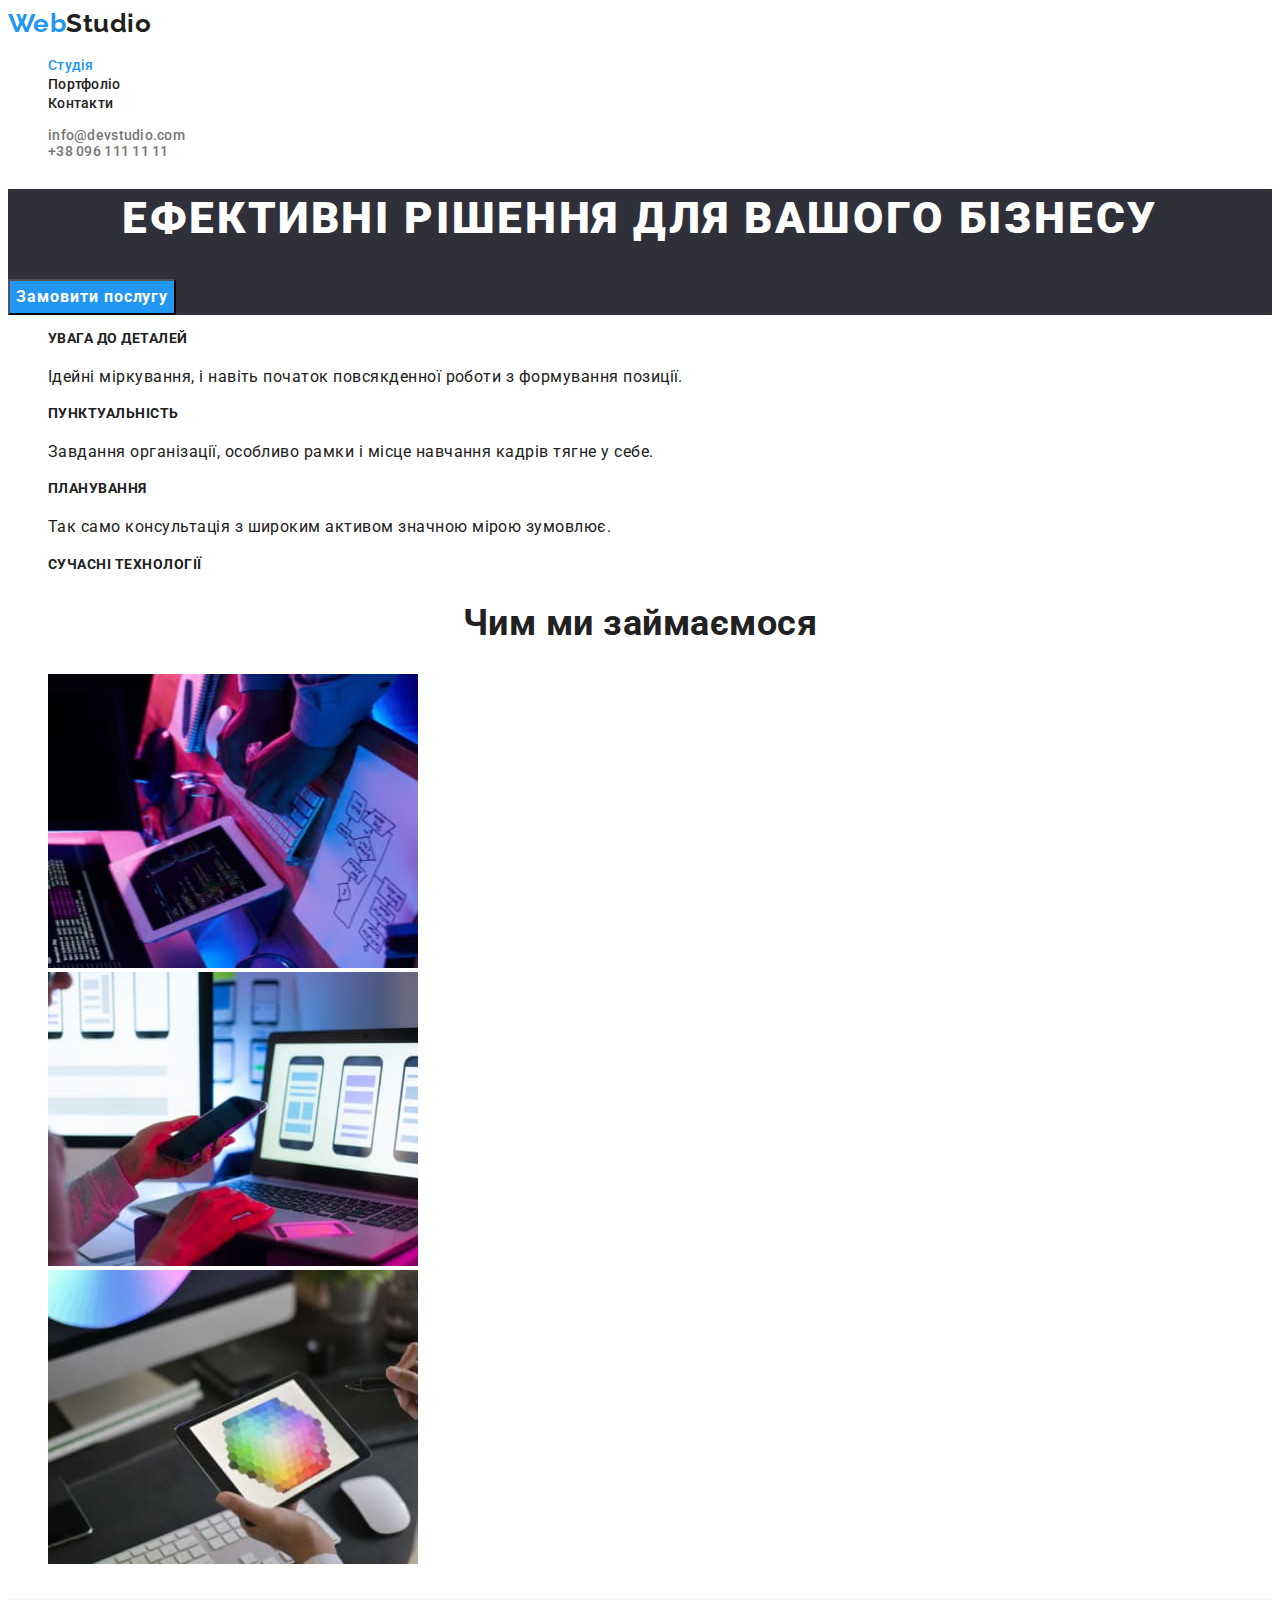
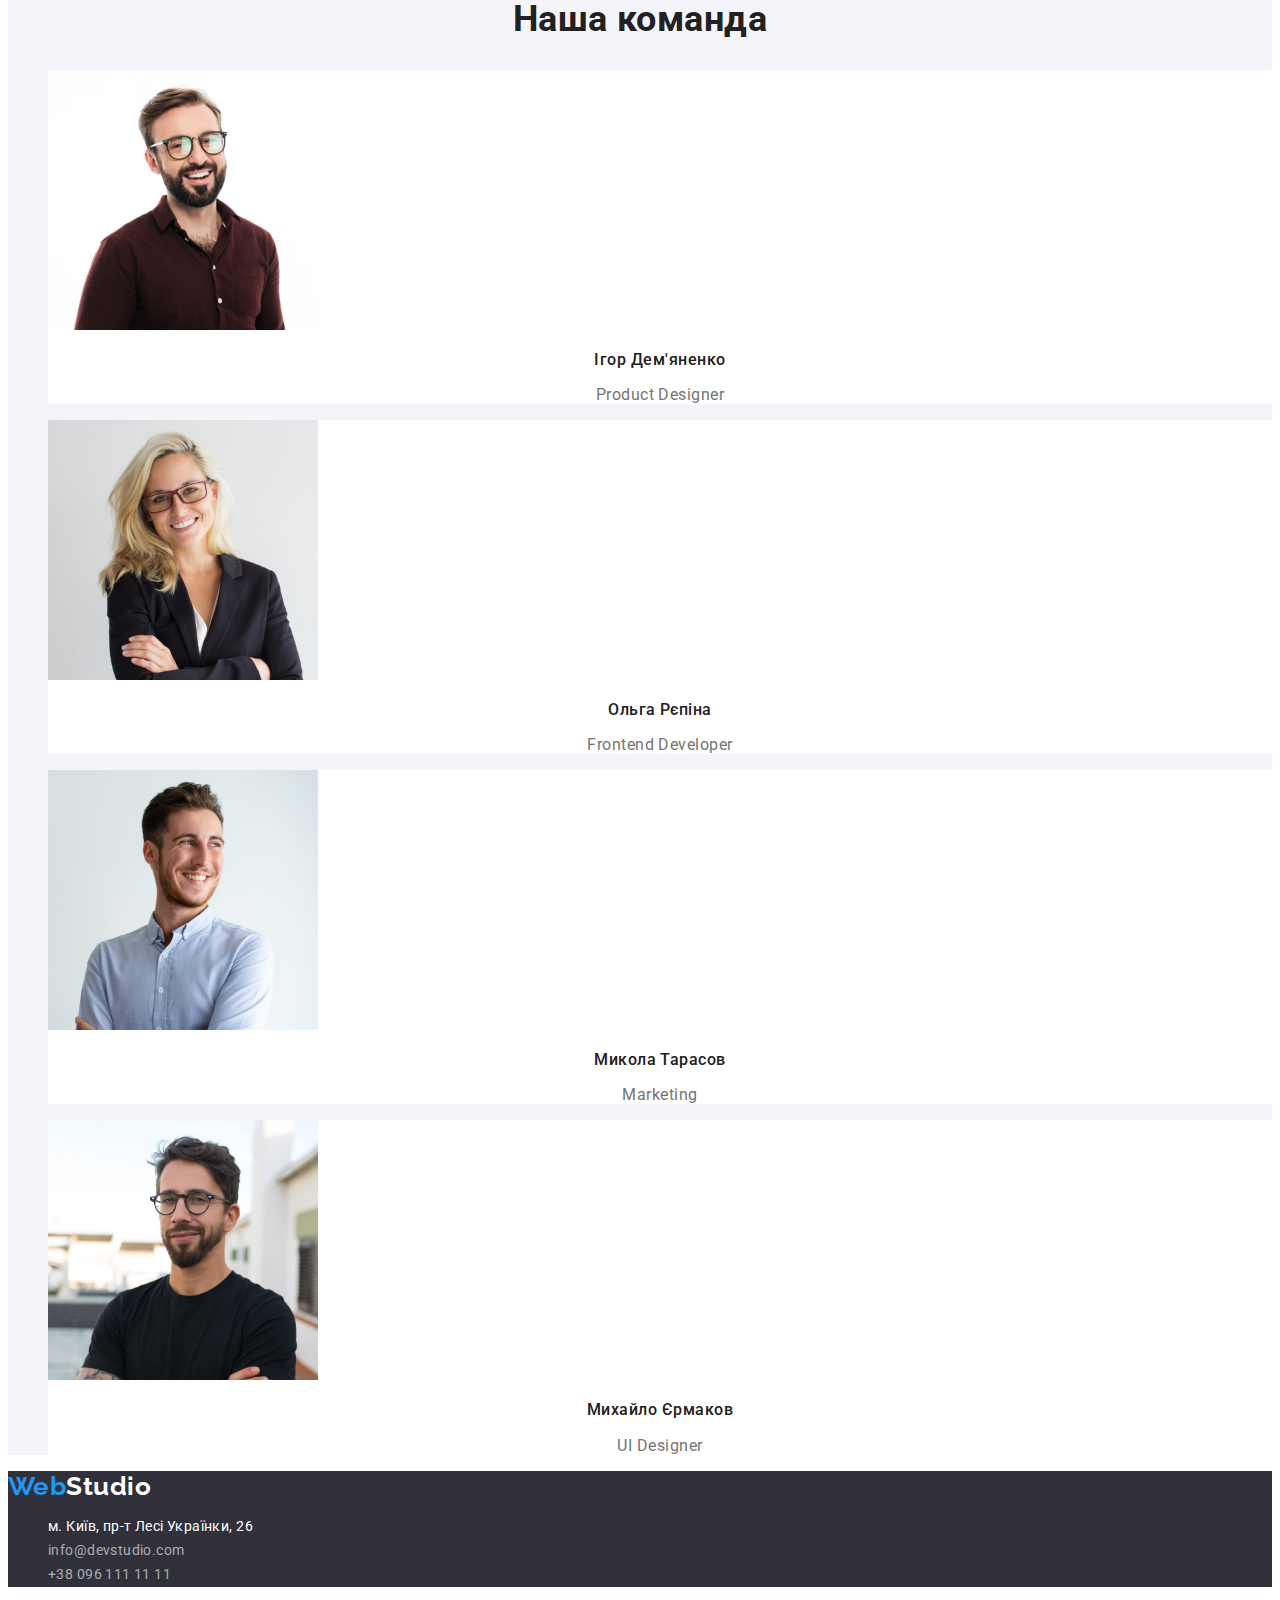
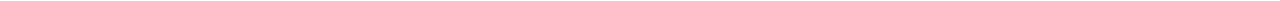
==== commit 2ded7026: "Додає зміни" ====
--- a/index.html
+++ b/index.html
@@ -114,10 +114,10 @@
         </a>
          <address>
          <ul class="connect-foot list">
-            <li><a href="https://goo.gl/maps/CPtrU1FHBa2aNyZL9" class="phys-add link" target="_blank" rel="noopener noreferrer nofollow">м. Київ, пр-т Лесі
+            <li><a href="https://goo.gl/maps/CPtrU1FHBa2aNyZL9" class="phys-add connect-link" target="_blank" rel="noopener noreferrer nofollow">м. Київ, пр-т Лесі
                 Українки, 26</a></li>
-            <li><a href="mailto:info@devstudio.com" class="link">info@devstudio.com</a></li>
-            <li><a href="tel:+380961111111" class="link">+38 096 111 11 11</a></li>
+            <li><a href="mailto:info@devstudio.com" class="connect-link">info@devstudio.com</a></li>
+            <li><a href="tel:+380961111111" class="connect-link">+38 096 111 11 11</a></li>
          </ul>
          </address>
     </footer>
--- a/css/styles.css
+++ b/css/styles.css
@@ -8,6 +8,8 @@
     --section-work-background-color:#F5F5F5;
     --section-team-background-color:#F5F4FA;
     --footer-text-color:rgba(255, 255, 255, 0.6);
+    --button-main-hero-color:#2196F3;
+    --button-active-hero-color:#188CE8;
 }
 
 body {
@@ -187,7 +189,7 @@
 .button {
     font-family: inherit;
     color: var(--selection-text-color);
-    background-color: var(--accent-color);
+    background-color: var(--button-main-hero-color);
     font-weight: 700;
     font-size: 16px;
     line-height: 1.88;
@@ -196,8 +198,18 @@
     cursor: pointer;
 }
 
+.button:hover,
+.button:focus{
+    background-color: var(--button-main-hero-color);
+}
+
+.button:active{
+    background-color:var(--button-active-hero-color) ; 
+}
+
 .button-filter{
      font-family: inherit;
+     background-color: var(--section-team-background-color);
      color: var(--main-text-color);
      font-weight: 500;
      font-size: 16px;
@@ -223,6 +235,7 @@
 /* Projects */
 
 .projects-title {
+     color: var(--main-text-color);
      font-weight: 700;
      font-size: 18px;
      line-height: 2.00;
@@ -234,26 +247,38 @@
     line-height: 1.88;
 }
 
+.project-link{
+    text-decoration:none;
+}
+
 
 /* Футер */
 footer{
     background-color: var(--hero-background-color);
 }
 
-.connect-foot .link{
+.connect-foot {
      color: var(--footer-text-color);
-     font-style: normal;
      font-size: 14px;
      line-height: 1.71;
      text-decoration-line: none;
 }
-.connect-foot .phys-add {
+
+.connect-link{
+    color:var(--footer-text-color) ;
+    font-style:normal;
+    font-weight: 400;
+    font-size: 14px;
+    line-height: 1.71;
+    text-decoration-line: none;
+    letter-spacing:0.03em;
+}
+
+.phys-add {
     color:var(--selection-text-color);
 }
 
-.connect-foot .link:hover,
-.connect-foot .link:focus {
+.connect-foot .connect-link:hover,
+.connect-foot .connect-link:focus {
      color: var(--accent-color);
-}
-
- +}